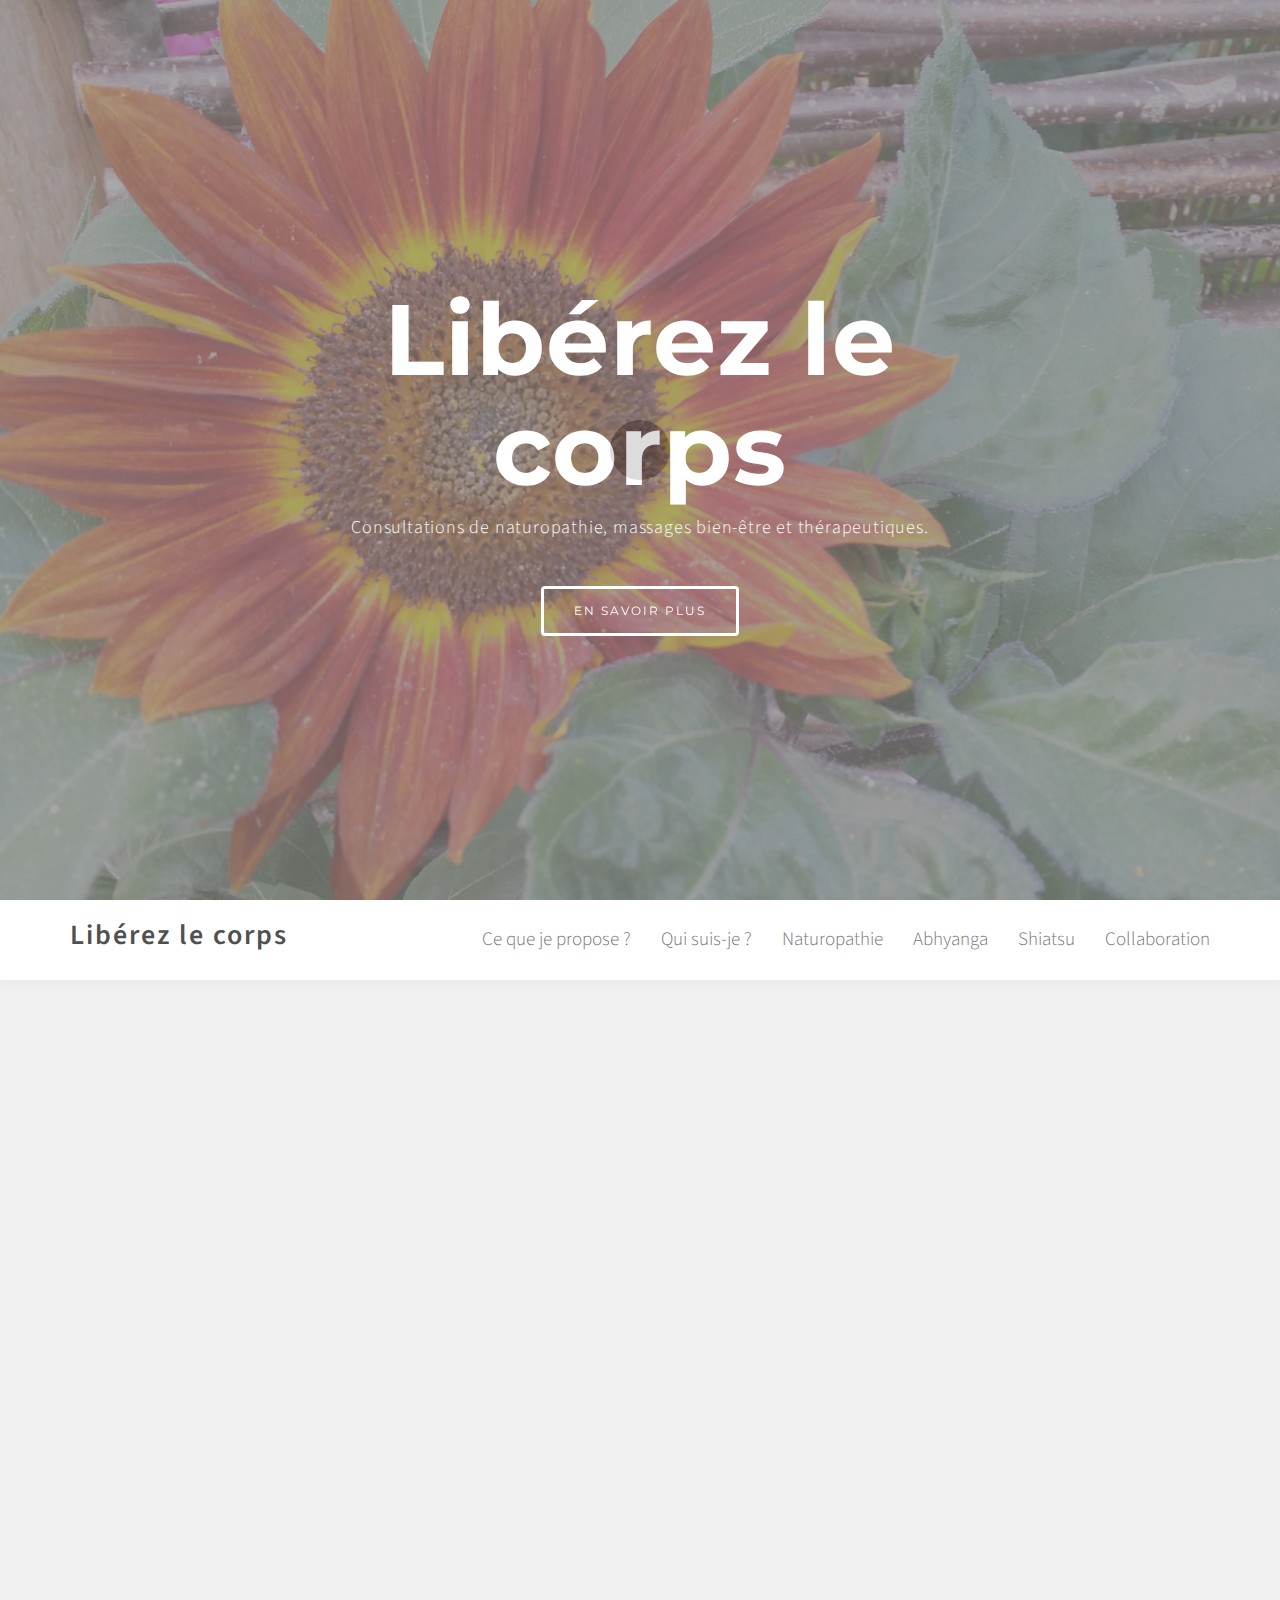
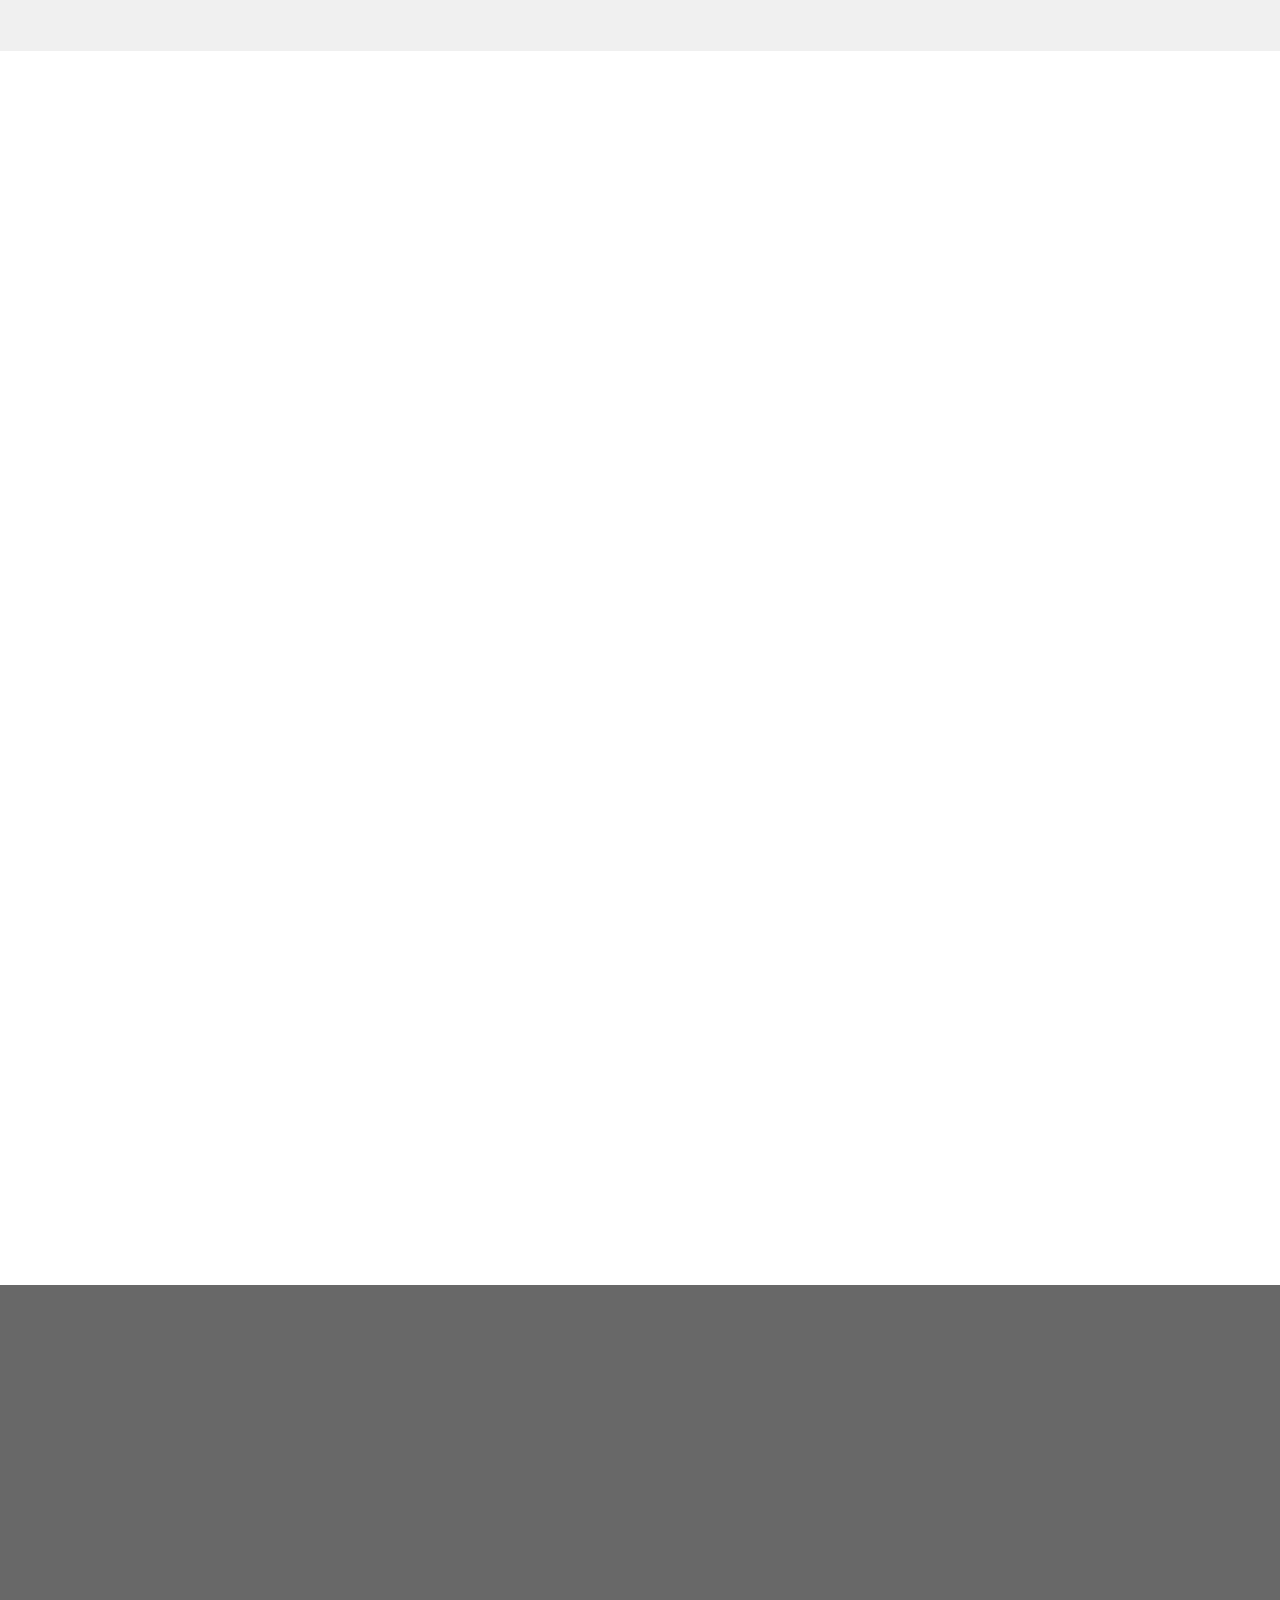
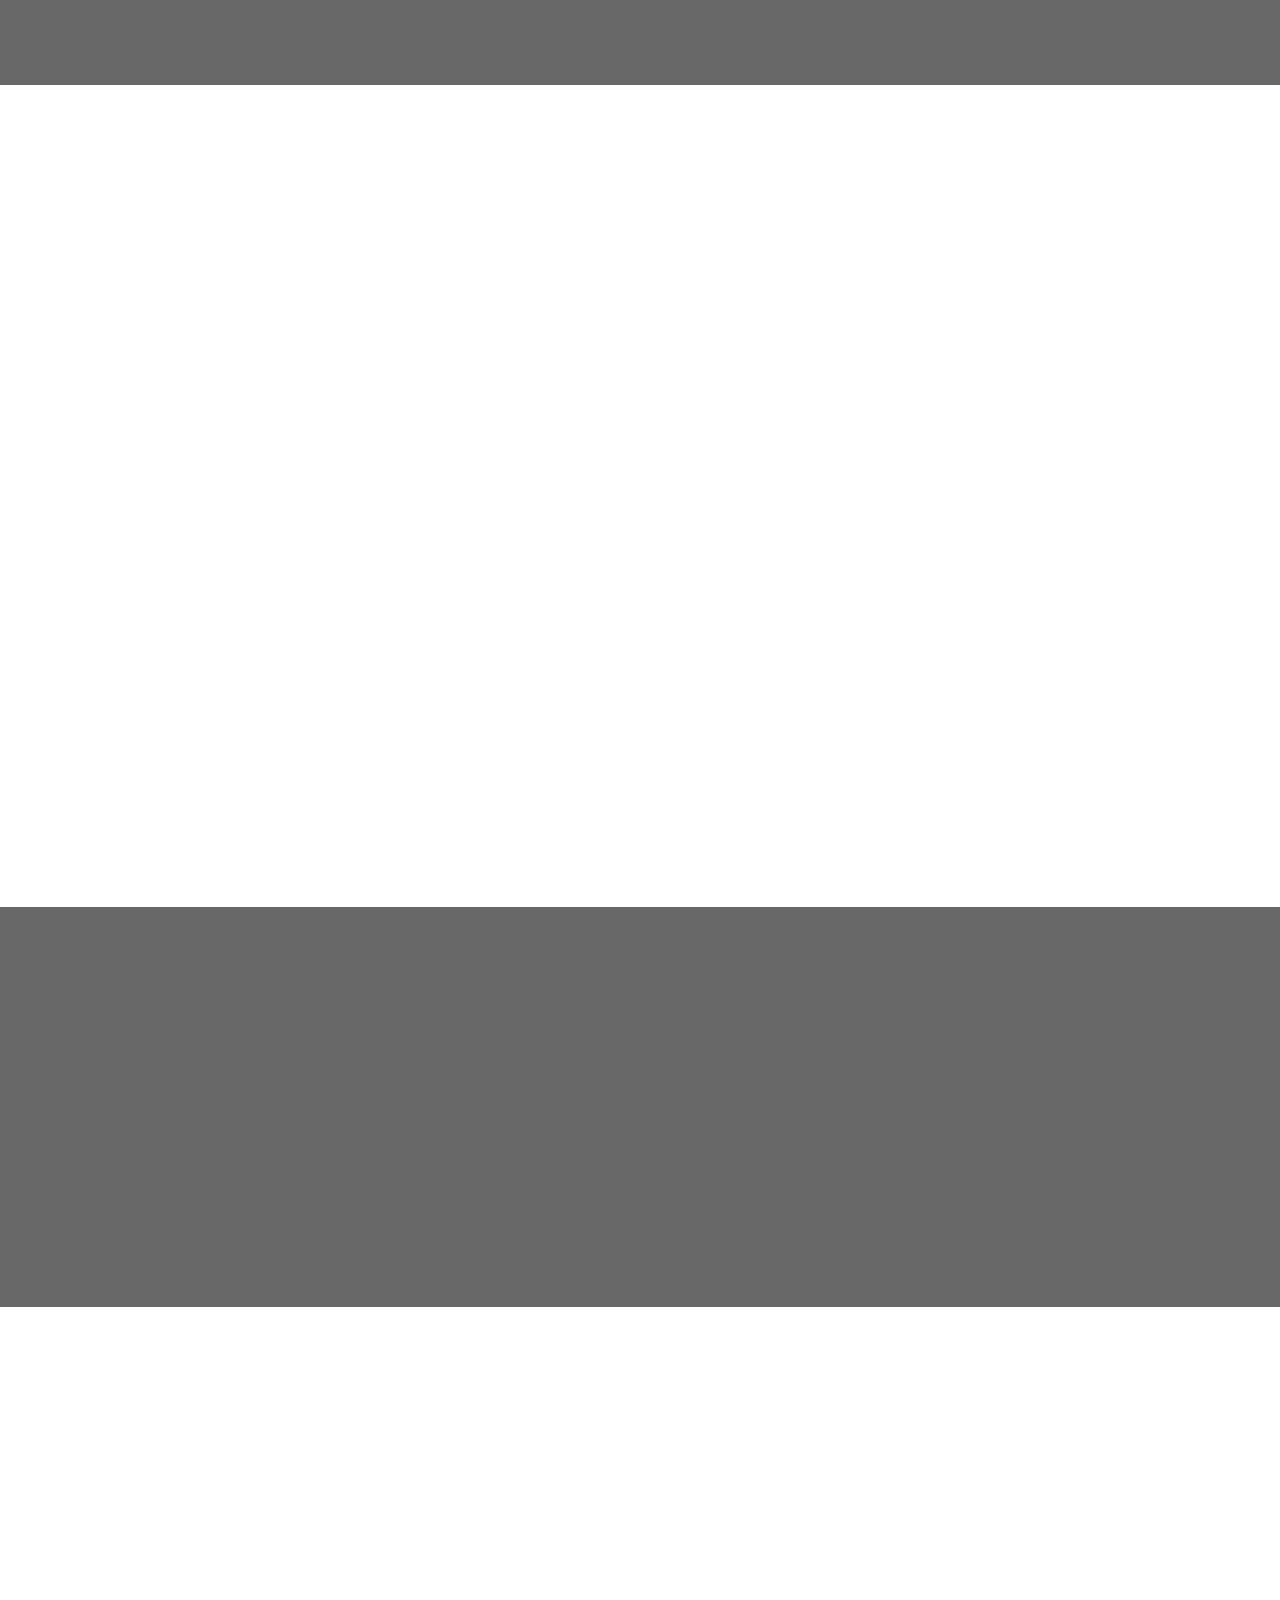
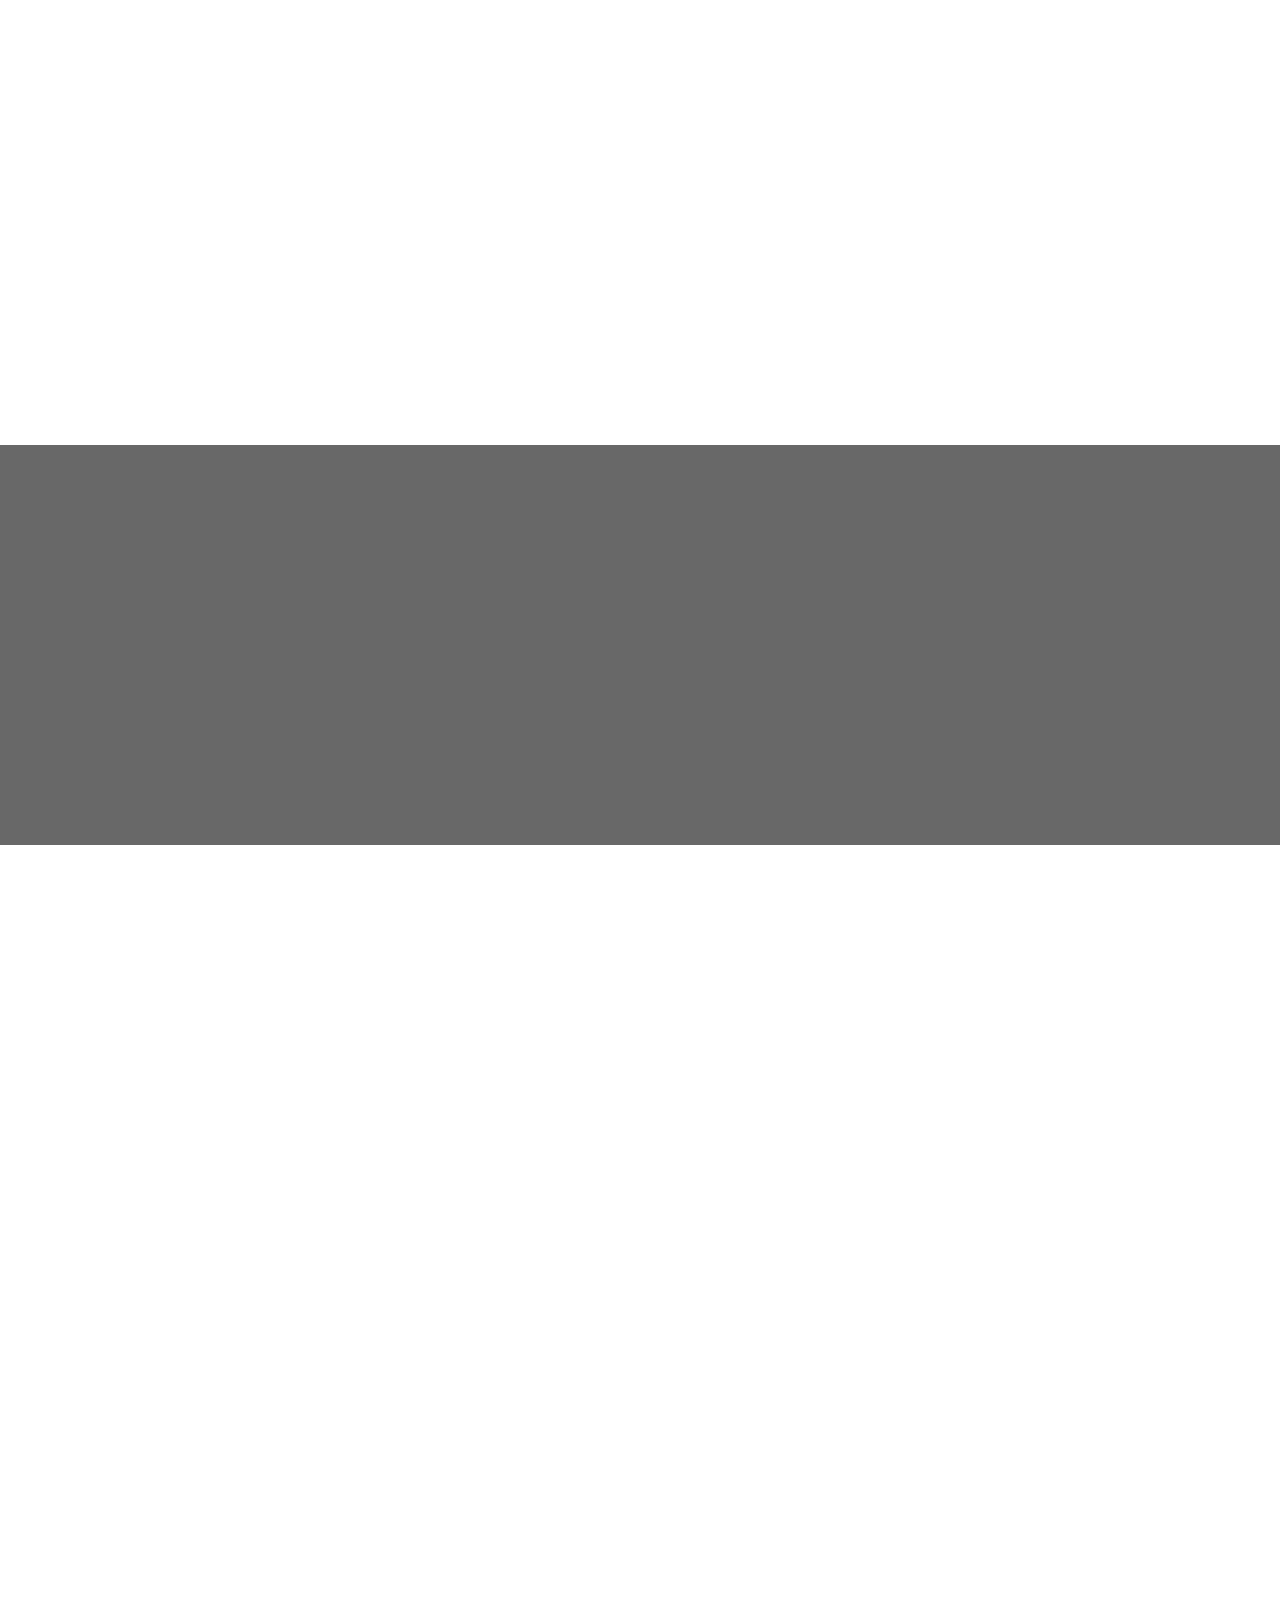
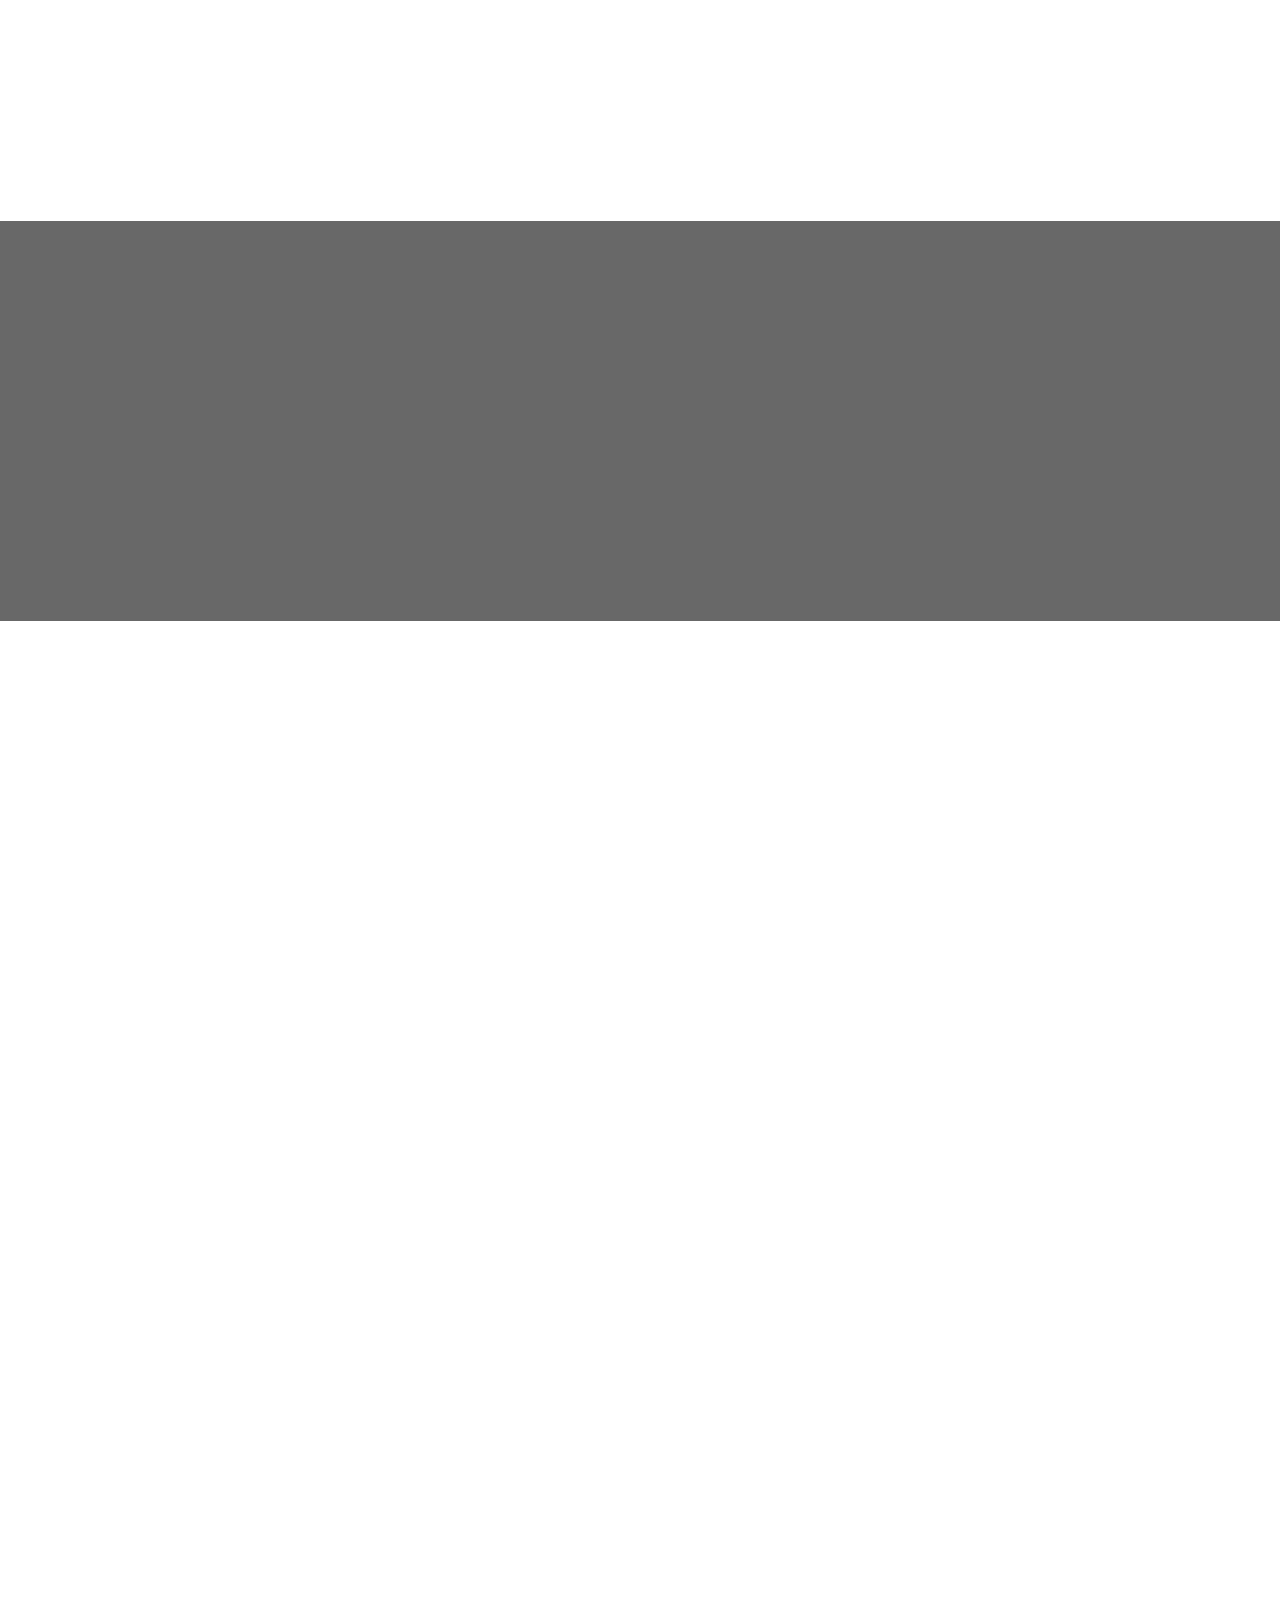
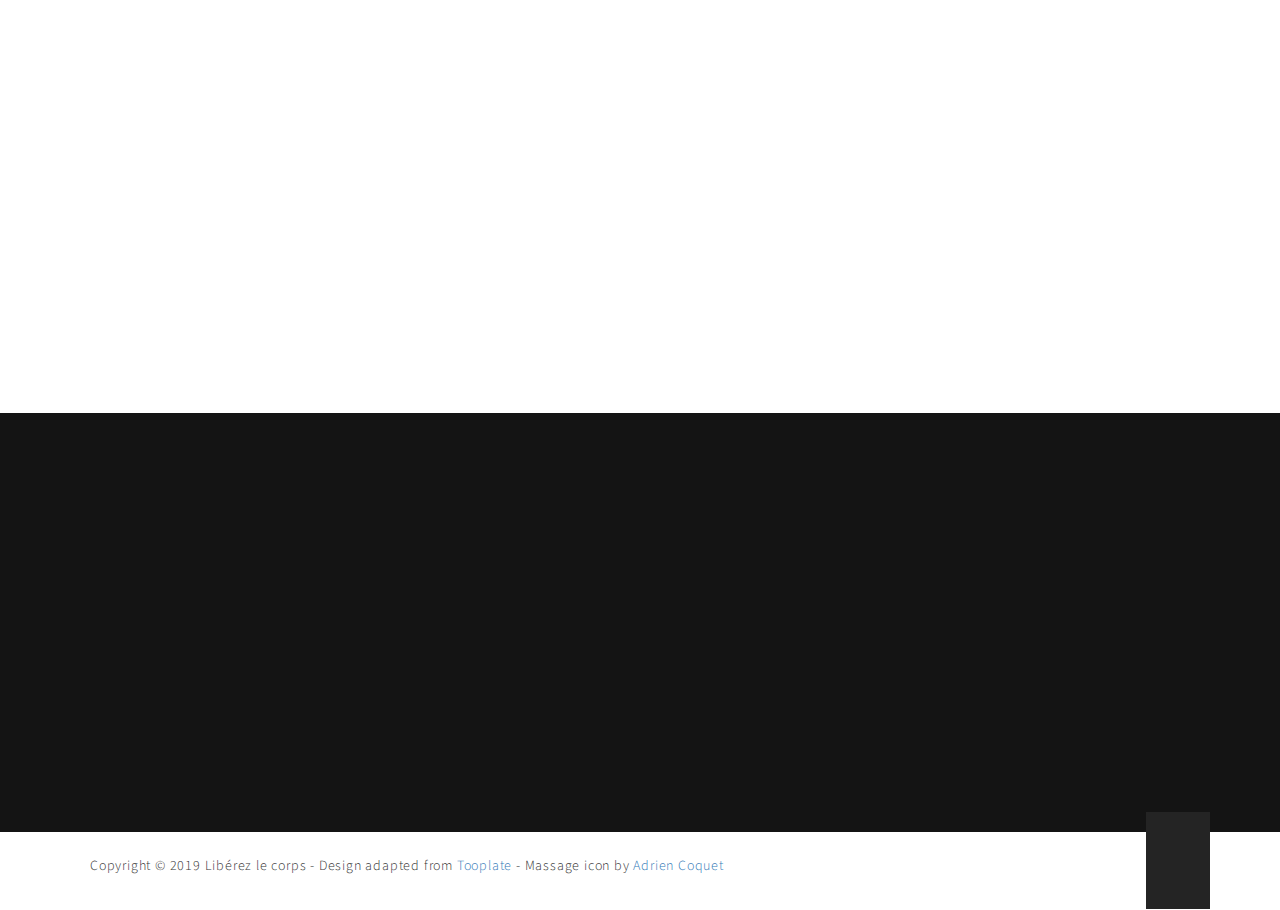
==== index-.html @ 7b56f6b0 "Change index with maintenance page as long as the site is not completely finished." ====
<!DOCTYPE html>
<html lang="en">
<head>

	<title>Libérez le corps</title>
  <meta charset="utf-8">
	<meta http-equiv="X-UA-Compatible" content="IE=Edge">
	<meta name="viewport" content="width=device-width, initial-scale=1">
	<meta name="keywords" content="">
  	<meta name="description" content="">

	<!-- stylesheets css -->
	<link rel="stylesheet" href="css/bootstrap.min.css">

  <link rel="stylesheet" href="css/magnific-popup.css">

	<link rel="stylesheet" href="css/animate.min.css">
	<link rel="stylesheet" href="https://use.fontawesome.com/releases/v5.7.1/css/all.css" integrity="sha384-fnmOCqbTlWIlj8LyTjo7mOUStjsKC4pOpQbqyi7RrhN7udi9RwhKkMHpvLbHG9Sr" crossorigin="anonymous">

  	<link rel="stylesheet" href="css/nivo-lightbox.css">
  	<link rel="stylesheet" href="css/nivo_themes/default/default.css">

  	<link rel="stylesheet" href="css/hover-min.css">
  	<link rel="stylesheet" href="css/flexslider.css">

	<link rel="stylesheet" href="css/style.css">

  	<link href='https://fonts.googleapis.com/css?family=Montserrat:400,700' rel='stylesheet' type='text/css'>
  	<link href='https://fonts.googleapis.com/css?family=Source+Sans+Pro:400,300,600' rel='stylesheet' type='text/css'>

</head>
<body id="top" data-spy="scroll" data-target=".navbar-collapse" data-offset="50">

<!-- Preloader section -->
<div class="preloader">
	<div class="sk-spinner sk-spinner-pulse"></div>
</div>


<!-- Home section -->
<section id="home" class="parallax-section">
  <div class="gradient-overlay"></div>
    <div class="container">
      <div class="row">

          <div class="col-md-offset-2 col-md-8 col-sm-12">
              <h1 class="wow fadeInUp" data-wow-delay="0.6s">Libérez le corps</h1>
              <p class="wow fadeInUp" data-wow-delay="1.0s">Consultations de naturopathie, massages bien-être et thérapeutiques.</p>
              <a href="#feature" class="wow fadeInUp btn btn-default hvr-bounce-to-top smoothScroll" data-wow-delay="1.3s">En savoir plus</a>
          </div>

      </div>
    </div>
</section>


<!-- Navigation section -->
<div class="navbar navbar-default navbar-static-top" role="navigation">
  <div class="container">

    <div class="navbar-header">
      <button class="navbar-toggle" data-toggle="collapse" data-target=".navbar-collapse">
        <span class="icon icon-bar"></span>
        <span class="icon icon-bar"></span>
        <span class="icon icon-bar"></span>
      </button>
      <a href="#" class="navbar-brand">Libérez le corps</a>
    </div>
    <div class="collapse navbar-collapse">
      <ul class="nav navbar-nav navbar-right">
<!--        <li><a href="#top" class="smoothScroll">Home</a></li>-->
        <li><a href="#feature" class="smoothScroll">Ce que je propose ?</a></li>
        <li><a href="#about" class="smoothScroll">Qui suis-je ?</a></li>
        <li><a href="#naturopathie" class="smoothScroll">Naturopathie</a></li>
        <li><a href="#abhyanga" class="smoothScroll">Abhyanga</a></li>
        <li><a href="#shiatsu" class="smoothScroll">Shiatsu</a></li>
        <li><a href="#partners" class="smoothScroll">Collaboration</a></li>
<!--        <li><a href="#gallery" class="smoothScroll">Gallery</a></li>-->
<!--        <li><a href="#contact" class="smoothScroll">Contact</a></li>-->
      </ul>
    </div>

  </div>
</div>


<!-- Feature section -->
<section id="feature" class="parallax-section">
  <div class="container">
    <div class="row">

      <div class="col-md-offset-2 col-md-8 col-sm-offset-1 col-sm-10">
          <div class="wow fadeInUp section-title" data-wow-delay="0.6s">
            <h2>Ce que je propose ?</h2>
<!--            <h4>Des consultat</h4>-->
          </div>
      </div>

      <div class="clearfix"></div>

      <div class="col-md-4 col-sm-6 wow fadeInUp" data-wow-delay="0.3s">
        <a href="#naturopathie">
          <div class="feature-thumb">
            <div class="feature-icon">
               <span><i class="fa fa-leaf"></i></span>
            </div>
            <h3>NATUROPATHIE</h3>
            <p>Je vous accompagne pour améliorer votre hygiène de vie et votre vitalité en réajustant votre alimentation.</p>
          </div>
        </a>
      </div>

      <div class="col-md-4 col-sm-6 wow fadeInUp" data-wow-delay="0.6s">
        <a href="#abhyanga">
          <div class="feature-thumb">
            <div class="feature-icon">
              <span><i class="fa fa-spa fa-3x"></i></span>
            </div>
            <h3>ABHYANGA</h3>
            <p>Massage à l'huile chaude et aux huiles essentielles. Stimulant ou relaxant. Travail sur les points vitaux. Drainage lymphatique.</p>
          </div>
        </a>
      </div>

      <div class="col-md-4 col-sm-6 wow fadeInUp" data-wow-delay="0.6s">
        <a href="#shiatsu">
          <div class="feature-thumb">
            <div class="feature-icon">
              <span><i class="shiatsu-icon"></i></span>
            </div>
            <h3>SHIATSU</h3>
            <p>Technique corporelle japonaise qui se pratique habillé et s'exerce par des pressions sur le corps le long des méridiens.</p>
          </div>
        </a>
      </div>

    </div>
  </div>
</section>


<!-- About section -->
<section id="about" class="parallax-section">
	<div class="container">
		<div class="row">

      <div class="col-md-offset-2 col-md-8 col-sm-offset-1 col-sm-10">
          <div class="wow fadeInUp section-title" data-wow-delay="0.3s">
            <h2>Qui suis-je ?</h2>
<!--            <h4></h4>-->
          </div>
      </div>

      <div class="clearfix"></div>

      <div class="wow fadeInUp col-md-3 col-sm-5" data-wow-delay="0.3s">
        <img src="images/Marie.png" class="img-responsive" alt="About">
        <h3>Nunc ullamcorper suscipit neque, ac malesuada purus molestie non.</h3>
      </div>

      <!--<div class="wow fadeInUp col-md-5 col-sm-7" data-wow-delay="0.5s">


        <div class="flexslider">
          <ul class="slides">

            <li>
              <img src="images/slide-img1.jpg" alt="Flexslider">
            </li>
            <li>
              <img src="images/slide-img2.jpg" alt="Flexslider">
            </li>
            <li>
              <img src="images/slide-img3.jpg" alt="Flexslider">
            </li>

          </ul>
        </div>

         <p>Lorem ipsum dolor sit amet, consectetuer adipiscing elit, sed diam nonummy nibh euismod tincidunt. Lorem ipsum dolor sit amet.</p>
      </div>-->
      <div class="wow fadeInUp col-md-9 col-sm-12" data-wow-delay="0.9s">
<!--        	<h2>Fine Dining</h2>-->
        <p><em>&laquo;Revenir à la source des choses dans la nature, c'est découvrir votre propre bonheur &raquo;</em><br /> <strong>Lao Tseu</strong></p>
        <p><em>&laquo;Le plus souvent votre âme est un champ de bataille où votre raison et votre jugement font la guerre à vos passions et à vos convoitises. &raquo;</em><br /> <strong>Khalil Gibran</strong></p>
        <p>J'ai toujours été intéressée par le corps humain, son fonctionnement, ses sensibilités, ses particularités, les alertes qu'il peut envoyer. C'est comme quelque chose de magique mis à disposition de chacun, mais que tout le monde n'écoute pas. C'est cette prise de conscience du corps et de ses messages qui est à développer petit à petit.</p>

         <p>Ces interconnexions infinies entre le corps, l'esprit, l'âme et la nature me passionnent.</p>

         <p>J'ai travaillé plus de dix années dans des fonctions qui m'ont permis d'apprendre énormément sur l'humain, ses richesses intérieures, les ressources dont il soupçonne tant de disposer.</p>

         <p>Lors d'un voyage en Asie, j'ai découvert l'existence de l'ayurvéda et le massage ayurvédique qui a été mon premier massage en tant que receveuse.
         La sensation de bien-être ressentie après ce moment a été pour moi comme une révélation.
         De retour en Belgique, je me suis renseignée sur cette discipline et ai pu me former à divers types de massages ayurvédiques.</p>

         <p>C'est après avoir eu mon premier enfant, que je me suis intéressée de plus près aux pouvoirs du corps et à cette connexion corps-esprit. Je me suis formée à la naturopathie et me suis orientée peu à peu vers les domaines de la santé naturelle et du bien-être.</p>

         <p>Plus récemment, je découvre le shiatsu et son approche orientale. <br />
         Répondant à la fois aux maux physiques et psychiques en les liant, en voyant l'être humain en connexion avec la nature et son environnement, il vise à rendre à la personne un équilibre de vie, une harmonie. <br />
         Il peut être donné sous forme de traitements en fonction des troubles présentés par la personne.<br />
         Je suis actuellement en formation de shiatsu qui s'étend sur 3 ans.</p>

         <p>Je développe également un travail de collaboration avec deux psychologues d'approches différentes pour permettre une meilleure prise en charge holistique de la personne. Nous nous spécialisons dans les troubles liés à des traumatismes, du stress chronique, de la violence, que ce soit d'origine professionnelle ou familiale. Nous pouvons bien-sûr recevoir et répondre à toute autre demande.
         </p>
      </div>

		</div>
	</div>
</section>


<!-- Video section -->
<section id="video" class="parallax-section">
  <div class="overlay"></div>
    <div class="container">
      <div class="row">

<!--
          <div class="col-md-offset-2 col-md-8 col-sm-12">
              <a class="popup-youtube" href="https://www.youtube.com/watch?v=CRhCMl7ZI84"><i class="fa fa-play"></i></a>
              <h2 class="wow fadeInUp" data-wow-delay="0.5s">Watch the video</h2>
              <p class="wow fadeInUp" data-wow-delay="0.8s">Lorem ipsum dolor sit amet, consectetuer adipiscing elit, sed diam nonummy nibh euismod tincidunt ut laoreet. Dolore magna aliquam erat volutpat.</p>
          </div>
-->

      </div>
    </div>
</section>

<!-- Menu section -->

<section id="naturopathie" class="parallax-section">
  <div class="container">
    <div class="row">

      <div class="col-md-offset-2 col-md-8 col-sm-offset-1 col-sm-10">
         <div class="wow fadeInUp section-title" data-wow-delay="0.3s">
            <h2>Naturopathie</h2>
<!--            <h4>Conseillé en cas de </h4>-->
        </div>
      </div>

      <div class="col-md-12 col-sm-12">
        <div class="media wow fadeInUp" data-wow-delay="0.6s">
          <div class="media-body">
            <p><em>&laquo; Si nous suivons nos instincts, nos souhaits, nos pensées, nos désirs, nous ne devrions jamais connaître que la joie et la santé. &raquo;</em><br /> <strong>Dr Edward Bach</strong></p>
            <p>Selon le Larousse Médical (2007), &laquo; la Naturopathie est un ensemble de pratiques visant à aider l’organisme à guérir de lui-même, par des moyens exclusivement naturels. Elle repose sur une théorie selon laquelle la force vitale de l’organisme permet à celui-ci de défendre et de guérir spontanément. Elle consiste donc à renforcer les réactions de défense de l’organisme par diverses mesures d’hygiène (diététique, jeûne, musculation, relaxation, massages, thermalisme, thalassothérapie, etc.) aidées par les seuls agents naturels (plantes, eaux, soleil, air pur, etc.), un traitement médical ne devant intervenir qu’en cas d’urgence. &raquo;</p>
            <p>Ma définition de la naturopathie est d'être une approche visant à accompagner et soutenir la personne dans sa démarche de mieux-être physique et mentale, par des moyens naturels tels que la phytothérapie, le rééquilibrage alimentaire, la relaxation, les massages, le sport, la conscientisation des influences environnementales néfastes pour la santé, &hellip;</p>
            <p>Le naturopathe est avant tout un conseiller qui travaille de manière préventive en amont de la maladie.<br />Il peut tout à fait proposer des solutions qui viennent compléter un traitement médical mis en place.<br />Les moyens naturels qu'il mettra en œuvre permettront d'augmenter la vitalité, de renforcer l'immunité et l'élimination des toxines et de maintenir un équilibre vital.</p>
            <p><strong>Tarif pour une consultation d'environ une heure : </strong>50 &euro;</p>
          </div>
        </div>
      </div>

    </div>
  </div>
</section>



<!-- Video section -->
<section id="video" class="parallax-section">
  <div class="overlay"></div>
    <div class="container">
      <div class="row">

<!--
          <div class="col-md-offset-2 col-md-8 col-sm-12">
              <a class="popup-youtube" href="https://www.youtube.com/watch?v=CRhCMl7ZI84"><i class="fa fa-play"></i></a>
              <h2 class="wow fadeInUp" data-wow-delay="0.5s">Watch the video</h2>
              <p class="wow fadeInUp" data-wow-delay="0.8s">Lorem ipsum dolor sit amet, consectetuer adipiscing elit, sed diam nonummy nibh euismod tincidunt ut laoreet. Dolore magna aliquam erat volutpat.</p>
          </div>
-->

      </div>
    </div>
</section>



<!-- Menu section -->

<section id="abhyanga" class="parallax-section">
  <div class="container">
    <div class="row">

      <div class="col-md-offset-2 col-md-8 col-sm-offset-1 col-sm-10">
         <div class="wow fadeInUp section-title" data-wow-delay="0.3s">
            <h2>Abhyanga</h2>
<!--            <h4>Conseillé en cas de </h4>-->
        </div>
      </div>

      <div class="col-md-12 col-sm-12">
        <div class="media wow fadeInUp" data-wow-delay="0.6s">
          <div class="media-body">
            <p>L'abhyanga est un massage traditionnel indien de l'ensemble du corps, à l'huile chaude.<br />Il se pratique sur table, détend en profondeur et est englobant. <br />Il stimule le prana, énergie vitale du corps. Il calme le système nerveux, améliore la circulation énergétique, lymphatique et sanguine, facilite la digestion et l'élimination des toxines.<br />Il agit aussi sur la peau en la nourrissant et en la rendant plus souple.</p>
            <p>Il est possible de stimuler les points énergétiques, appelés &laquo; points marmas &raquo;, le massage est alors appelé marmabhyanga et se rapproche des techniques chinoises d'acupression.</p>
            <p>Je peux me déplacer à domicile.</p>
            <h3>Tarifs:</h3>
            <p>1h à 1h30: 50 euros.</p>
            <p>A domicile : 60 euros.</p>
          </div>
        </div>
      </div>
    </div>
  </div>
</section>



<!-- Video section -->
<section id="video" class="parallax-section">
  <div class="overlay"></div>
    <div class="container">
      <div class="row">

<!--
          <div class="col-md-offset-2 col-md-8 col-sm-12">
              <a class="popup-youtube" href="https://www.youtube.com/watch?v=CRhCMl7ZI84"><i class="fa fa-play"></i></a>
              <h2 class="wow fadeInUp" data-wow-delay="0.5s">Watch the video</h2>
              <p class="wow fadeInUp" data-wow-delay="0.8s">Lorem ipsum dolor sit amet, consectetuer adipiscing elit, sed diam nonummy nibh euismod tincidunt ut laoreet. Dolore magna aliquam erat volutpat.</p>
          </div>
-->

      </div>
    </div>
</section>



<!-- Menu section -->

<section id="shiatsu" class="parallax-section">
  <div class="container">
    <div class="row">

      <div class="col-md-offset-2 col-md-8 col-sm-offset-1 col-sm-10">
         <div class="wow fadeInUp section-title" data-wow-delay="0.3s">
            <h2>Shiatsu</h2>
<!--            <h4>Conseillé en cas de </h4>-->
        </div>
      </div>

    <div class="col-md-8 col-sm-12">
        <div class="media wow fadeInUp" data-wow-delay="0.6s">
          <div class="media-body">
            <p><em>&laquo; Votre corps est une harpe pour votre âme. A vous d'en tirer une douce musique ou des sons confus &raquo;</em><br /> <strong>Khalil Gibran</strong></p>
            <p>Le shiatsu est une technique corporelle traditionnelle japonaise signifiant &laquo; pression du doigt &raquo;.<br />Il se pratique sur futon au sol mais peut également se pratiquer sur table si besoin.<br />Il a été peu à peu enrichi par des techniques diverses, ce qui le rend très complet et ajoute aux pressions, des étirements, des pétrissages et mobilisations.</p>
            <p>Véritable technique énergétique agissant sur les méridiens et visant à rétablir l'énergie du corps, il est considéré comme thérapeutique.</p>
            <p>Il agit de manière spectaculaire sur le système nerveux, comme d'ailleurs, beaucoup de disciplines orientales.</p>
            <p>Etant encore en formation, les séances sont, pour le moment, orientées bien-être et ne peuvent pas encore être considérées comme thérapeutiques.</p>
            <p>Je peux me déplacer à domicile ou en entrerpise.</p>
            <p>Il est également possible de recevoir un massage assis d'environ 15 minutes.</p>
            <h3>Tarifs</h3>
            <ul>
              <li>1h30 à 2h : 50 euros.</li>
              <li>A domicile : 60 euros.</li>
            </ul>
          </div>
        </div>

<!--
        <div class="media wow fadeInUp" data-wow-delay="0.9s">
          <div class="media-body">
            <h3 class="media-heading">Douleurs</h3>
            <p>Lorem ipsum dolor sit amet, consectetur adipiscing elitquisque tempus ac eget diam et.</p>
          </div>
        </div>

        <div class="media wow fadeInUp" data-wow-delay="1.2s">
          <div class="media-body">
            <h3 class="media-heading">Insomnies</h3>
          </div>
        </div>
        <div class="media wow fadeInUp" data-wow-delay="1s">
          <div class="media-body">
            <h3 class="media-heading">Dépression</h3>
          </div>
        </div>
        <div class="media wow fadeInUp" data-wow-delay="1.3s">
          <div class="media-body">
            <h3 class="media-heading">Stress et troubles liés au stress</h3>
          </div>
        </div>
-->
      </div>

      <div class="col-md-4 col-sm-12">
        <div class="media wow fadeInUp" data-wow-delay="1.6s">
          <div class="media-body">
            <h3 class="media-heading">Tarifs:</h3>
            <ul>
              <li>1h30 à 2h : 50 euros.</li>
              <li>A domicile : 60 euros.</li>
            </ul>
            <h3 class="media-heading">Maux traités:</h3>
            <ul>
              <li>maux de dos</li>
              <li>douleurs</li>
              <li>insomnies</li>
              <li>dépression</li>
              <li>stress et troubles liés au stress</li>
              <li>burnout</li>
              <li>baisse de vitalité</li>
              <li>événements traumatiques</li>
              <li>...</li>
            </ul>
          </div>
        </div>
      </div>

    </div>
  </div>
</section>



<!-- Video section -->
<section id="video" class="parallax-section">
  <div class="overlay"></div>
    <div class="container">
      <div class="row">

<!--
          <div class="col-md-offset-2 col-md-8 col-sm-12">
              <a class="popup-youtube" href="https://www.youtube.com/watch?v=CRhCMl7ZI84"><i class="fa fa-play"></i></a>
              <h2 class="wow fadeInUp" data-wow-delay="0.5s">Watch the video</h2>
              <p class="wow fadeInUp" data-wow-delay="0.8s">Lorem ipsum dolor sit amet, consectetuer adipiscing elit, sed diam nonummy nibh euismod tincidunt ut laoreet. Dolore magna aliquam erat volutpat.</p>
          </div>
-->

      </div>
    </div>
</section>

<!-- Team section -->
<section id="partners" class="parallax-section">
  <div class="container">
    <div class="row">

      <div class="col-md-offset-2 col-md-8 col-sm-offset-1 col-sm-10">
         <div class="wow fadeInUp section-title" data-wow-delay="0.3s">
            <h2>Travail en collaboration</h2>
<!--            <h4>Conseillé en cas de </h4>-->
        </div>
      </div>

      <div class="col-md-12 col-sm-12">
        <div class="media wow fadeInUp" data-wow-delay="0.6s">
          <div class="media-body">
            <p><em>&laquo; Comme ce sont les émotions qui jettent un pont entre l'esprit et le corps, le travail sur les émotions – s'il est accompli scrupuleusement et avec une assistance – peut nous aider aussi à établir une meilleure harmonie intérieure &raquo;</em><br /> <strong>Alice Miller</strong>, &laquo; L'avenir du drame de l'enfant doué&raquo;</p>
            <p><em>&laquo; Je crois que le sang et la chair ont plus de sagesse que l'intelligence. L'inconscient corporel est le lieu où la vie bouillonne. C'est là que nous nous sentons vivant et en intime connexion avec les profondeurs de nos âmes et l'affleurement indéfinissable du cosmos &raquo;</em><br /> <strong>D. H. Lawrence&raquo;</strong></p>
            <p>Dans le cadre d'une prise en charge globale de la personne, recouvrant le corps, l'âme et l'esprit, nous avons développé, avec deux psychologues, une prise en charge répondant à des problèmes spécifiques de trauma, de stress chronique ou de violence. L'origine de ces problèmes peut être très variée, allant de la sphère professionnelle à la sphère familiale.</p>
            <p>Il est possible d'accéder à des émotions enfouies à travers un travail psychothérapeutique mais également à travers un travail corporel. L'idéal étant de combiner les deux.</p>
            <p>Le toucher est le sens premier auquel nous sommes confrontés in utero, dans la matrice maternelle. En contact avec ce premier sens, la personne peut accéder à des émotions assez fortes et soudaines.</p>
            <p>D'un point de vue énergétique, c'est l'énergie bloquée qui est enfin libérée. Ces émotions sont parfois reliées à des événements difficiles que nous avons préféré taire.</p>
            <p>La prise en charge holistique permet alors de travailler les émotions ressenties pendant ou après le massage en séance psy. Ou, à l'inverse, ce qui se travaille en séance psy peut s'avérer plus perceptible grâce au travail corporel.</p>
            <p>Grâce à cet état de détente et cette pluridisciplinarité de prise en charge, nous pouvons plus facilement accéder à notre vie intérieure, à des émotions qui vont nous servir de guide dans notre chemin de vie.</p>
            <p>Nous pouvons bien-sûr recevoir et répondre à toute autre demande.</p>
          </div>
        </div>
      </div>

<!--      <div class="clearfix"></div>-->

      <div class="wow fadeInUp col-md-6 col-sm-6" data-wow-delay="0.3s">
        <h2>En entreprise ?</h2>
        <p>Je propose des séances de shiatsu en entreprise.</p>
        <p>Il est possible de recevoir un shiatsu assis (sur futon au sol) d'une durée d'environ 15 minutes.</p>
        <p>Il est aussi possible de recevoir un shiatsu du dos, couché sur futon, d'une durée d'environ 30 minutes.</p>
        <p>C'est une manière de s'offrir un temps de détente et un temps pour soi sur le temps de midi ou après ses heures de travail au sein même de l'entreprise, donc sans déplacement à prévoir.</p>
      </div>

      <div class="wow fadeInUp col-md-6 col-sm-6" data-wow-delay="0.6s">
        <h2>En maison de repos ?</h2>
        <p>J'ai réalisé que les personnes âgées, et davantage en maison de repos, n'ont plus, du fait d'une autonomie disparue, accès au bien-être par le toucher.</p>
        <p>Pourtant, nous avons besoin à tout âge de rester en contact avec ce premier sens et le bien-être qui en découle.</p>
        <p>Outre l'effet de plaisir et de bien-être, le massage améliore la circulation sanguine, la digestion, l'hydratation de la peau qui ralentissent avec l'âge.</p>
        <p>C'est également un moment d'échange où la personne se sent écoutée, prise en compte avec ses besoins et sans contrainte de temps.</p>
        <!--<p>Nous travaillons en binôme avec ma collaboratrice Aude. Nous venons sur place, à domicile ou en maison de repos.</p>-->
      </div>
    </div>
  </div>
</section>

<!-- Gallery section -->
<!--
<section id="gallery" class="parallax-section">
  <div class="container">
    <div class="row">

      <div class="col-md-12">

       <div class="col-md-offset-2 col-md-8 col-sm-offset-1 col-sm-10">
         <div class="wow fadeInUp section-title" data-wow-delay="0.3s">
            <h2>Food Gallery</h2>
            <h4>we have special foods</h4>
        </div>
      </div>

          <div class="iso-section wow fadeInUp" data-wow-delay="0.6s">
            		<ul class="filter-wrapper clearfix">
                        <li><a href="#" data-filter="*" class="selected opc-main-bg">All</a></li>
                        <li><a href="#" class="opc-main-bg" data-filter=".breakfast">Breakfast</a></li>
                        <li><a href="#" class="opc-main-bg" data-filter=".pizza">Pizza</a></li>
                        <li><a href="#" class="opc-main-bg" data-filter=".lunch">Lunch</a></li>
                        <li><a href="#" class="opc-main-bg" data-filter=".dinner">Dinner</a></li>
                    </ul>

                    <div class="iso-box-section wow fadeInUp" data-wow-delay="0.9s">
                      <div class="iso-box-wrapper col4-iso-box">

                        <div class="iso-box breakfast pizza lunch col-md-4 col-sm-6">
                          <div class="gallery-thumb">
                            <a href="images/gallery-img1.jpg" data-lightbox-gallery="food-gallery">
                              <img src="images/gallery-img1.jpg" class="fluid-img" alt="Gallery">
                                <div class="gallery-overlay">
                                  <div class="gallery-item">
                                    <i class="fa fa-search"></i>
                                  </div>
                                </div>
                            </a>
                          </div>
                          <h3>Lorem One</h3>
                        </div>

                        <div class="iso-box breakfast lunch dinner col-md-4 col-sm-6">
                          <div class="gallery-thumb">
                            <a href="images/gallery-img2.jpg" data-lightbox-gallery="food-gallery">
                              <img src="images/gallery-img2.jpg" class="fluid-img" alt="Gallery">
                                <div class="gallery-overlay">
                                  <div class="gallery-item">
                                    <i class="fa fa-search"></i>
                                  </div>
                                </div>
                            </a>
                          </div>
                          <h3>Lorem ipsum two</h3>
                        </div>

                        <div class="iso-box dinner col-md-4 col-sm-6">
                          <div class="gallery-thumb">
                            <a href="images/gallery-img3.jpg" data-lightbox-gallery="food-gallery">
                              <img src="images/gallery-img3.jpg" class="fluid-img" alt="Gallery">
                                <div class="gallery-overlay">
                                  <div class="gallery-item">
                                    <i class="fa fa-search"></i>
                                  </div>
                                </div>
                            </a>
                          </div>
                          <h3>Third Lorem ipsum</h3>
                        </div>

                        <div class="iso-box breakfast col-md-4 col-sm-6">
                          <div class="gallery-thumb">
                            <a href="images/gallery-img4.jpg" data-lightbox-gallery="food-gallery">
                              <img src="images/gallery-img4.jpg" class="fluid-img" alt="Gallery">
                                <div class="gallery-overlay">
                                  <div class="gallery-item">
                                    <i class="fa fa-search"></i>
                                  </div>
                                </div>
                            </a>
                          </div>
                          <h3>Lorem ipsum fourth</h3>
                        </div>

                        <div class="iso-box lunch col-md-4 col-sm-6">
                          <div class="gallery-thumb">
                            <a href="images/gallery-img5.jpg" data-lightbox-gallery="food-gallery">
                              <img src="images/gallery-img5.jpg" class="fluid-img" alt="Gallery">
                                <div class="gallery-overlay">
                                  <div class="gallery-item">
                                    <i class="fa fa-search"></i>
                                  </div>
                                </div>
                            </a>
                          </div>
                          <h3>Fifth Lorem ipsum</h3>
                        </div>

                        <div class="iso-box pizza lunch col-md-4 col-sm-6">
                          <div class="gallery-thumb">
                            <a href="images/gallery-img6.jpg" data-lightbox-gallery="food-gallery">
                              <img src="images/gallery-img6.jpg" class="fluid-img" alt="Gallery">
                                <div class="gallery-overlay">
                                  <div class="gallery-item">
                                    <i class="fa fa-search"></i>
                                  </div>
                                </div>
                            </a>
                          </div>
                          <h3>Sixth Lorem ipsum</h3>
                        </div>

                       </div>
                    </div>

          </div>

      </div>

    </div>
  </div>
</section>
-->

<!-- Contact section -->
<!--
<section id="contact" class="parallax-section">
  <div class="overlay"></div>
	<div class="container">
		<div class="row">

			<div class="col-md-offset-2 col-md-8 col-sm-offset-1 col-sm-10">
            <div class="wow fadeInUp section-title" data-wow-delay="0.3s">
                <h2>Say hello</h2>
                <h4>we are always ready to serve you!</h4>
            </div>
				<div class="contact-form wow fadeInUp" data-wow-delay="0.7s">
					<form id="contact-form" method="post" action="#">
						<input name="name" type="text" class="form-control" placeholder="Your Name" required>
						<input name="email" type="email" class="form-control" placeholder="Your Email" required>
						<textarea name="message" class="form-control" placeholder="Message" rows="5" required></textarea>
						<input type="submit" class="form-control submit" value="SEND MESSAGE">
					</form>
				</div>
			</div>

		</div>
	</div>
</section>
-->

<!-- Footer section -->
<footer>
	<div class="container">
		<div class="row">

              <div class="wow fadeInUp col-md-4 col-sm-4" data-wow-delay="0.6s">
                <h3>About the house</h3>
                <p>Lorem ipsum dolor sit amet, consectetuer adipiscing elit, sed diam nonummy nibh euismod
                	tincidunt ut laoreet. Dolore magna aliquam erat volutpat ipsum.</p>
              </div>

              <div class="wow fadeInUp col-md-4 col-sm-4" data-wow-delay="0.9s">
                <h3>Contact Detail</h3>
                <p>123 Delicious Street, San Francisco, CA 10110</p>
                <p>010-020-0780</p>
                <p>hello@company.com</p>
              </div>

              <div class="wow fadeInUp col-md-4 col-sm-4" data-wow-delay="1.2s">
                <h3>Opening Hours</h3>
                <strong>Monday - Firday</strong>
                <p>11:00 AM - 10:00 PM</p>
                <strong>Saturday - Sunday</strong>
                <p>10:00 AM - 09:00 PM</p>
              </div>

		</div>
	</div>
</footer>

<!-- Copyright section -->
<section id="copyright">
  <div class="container">
    <div class="row">

      <div class="col-md-8 col-sm-8 col-xs-8">
        <p>Copyright © 2019 Libérez le corps - Design adapted from <a class="designed-by" href="https://www.tooplate.com/view/2083-steak-house" target="_blank">Tooplate</a> <a href="https://creativecommons.org/licenses/by/4.0/" target="_blank"><i class="fab fa-creative-commons"></i></a> - Massage icon by <a href="https://thenounproject.com/coquet_adrien/" target="_blank">Adrien Coquet</a> <a href="https://creativecommons.org/licenses/by/4.0/" target="_blank"><i class="fab fa-creative-commons"></i></a></p>
      </div>

      <div class="col-md-4 col-sm-4 text-right">
        <a href="#home" class="fa fa-angle-up smoothScroll gototop"></a>
      </div>

    </div>
  </div>
</section>

<!-- javscript js -->
<script src="js/jquery.js"></script>
<script src="js/bootstrap.min.js"></script>

<script src="js/jquery.magnific-popup.min.js"></script>

<script src="js/jquery.sticky.js"></script>
<script src="js/jquery.backstretch.min.js"></script>

<script src="js/isotope.js"></script>
<script src="js/imagesloaded.min.js"></script>
<script src="js/nivo-lightbox.min.js"></script>

<script src="js/jquery.flexslider-min.js"></script>

<script src="js/jquery.parallax.js"></script>
<script src="js/smoothscroll.js"></script>
<script src="js/wow.min.js"></script>

<script src="js/custom.js"></script>

</body>
</html>
---- css/nivo_themes/default/default.css ----
/*
 * Nivo Lightbox Default Theme v1.0
 * http://dev7studios.com/nivo-lightbox
 *
 * Copyright 2013, Dev7studios
 * Free to use and abuse under the MIT license.
 * http://www.opensource.org/licenses/mit-license.php
 */
 
.nivo-lightbox-theme-default.nivo-lightbox-overlay { 
	background: #666;
	background: rgba(0,0,0,0.6); 
}
.nivo-lightbox-theme-default .nivo-lightbox-content.nivo-lightbox-loading { background: url(loading.gif) no-repeat 50% 50%; }

.nivo-lightbox-theme-default .nivo-lightbox-nav {
	top: 10%;
	width: 8%;
	height: 80%;
	text-indent: -9999px;
	background-repeat: no-repeat;
	background-position: 50% 50%;
	opacity: 0.5;
}
.nivo-lightbox-theme-default .nivo-lightbox-nav:hover { 
	opacity: 1; 
	background-color: rgba(0,0,0,0.5);
}
.nivo-lightbox-theme-default .nivo-lightbox-prev { 
	background-image: url(prev.png); 
	border-radius: 0 3px 3px 0;
}
.nivo-lightbox-theme-default .nivo-lightbox-next { 
	background-image: url(next.png); 
	border-radius: 3px 0 0 3px;
}

.nivo-lightbox-theme-default .nivo-lightbox-close {
	display: block;
	background: url(close.png) no-repeat;
	width: 48px;
	height: 48px;
	text-indent: -9999px;
	padding: 5px;
	opacity: 0.5;
}
.nivo-lightbox-theme-default .nivo-lightbox-close:hover { opacity: 1; }

.nivo-lightbox-theme-default .nivo-lightbox-title-wrap { bottom: -7%; }
.nivo-lightbox-theme-default .nivo-lightbox-title {
	font: 14px/20px 'Helvetica Neue', Helvetica, Arial, sans-serif;
	font-style: normal;
	font-weight: normal;
	background: #000;
	color: #fff;
	padding: 7px 15px;
	border-radius: 30px;
}

.nivo-lightbox-theme-default .nivo-lightbox-image img {
	background: #fff;
	-webkit-box-shadow: 0px 1px 1px rgba(0,0,0,0.4);
	        box-shadow: 0px 1px 1px rgba(0,0,0,0.4);
}
.nivo-lightbox-theme-default .nivo-lightbox-ajax,
.nivo-lightbox-theme-default .nivo-lightbox-inline {
	background: #fff;
	padding: 40px;
	-webkit-box-shadow: 0px 1px 1px rgba(0,0,0,0.4);
	        box-shadow: 0px 1px 1px rgba(0,0,0,0.4);
}

@media (-webkit-min-device-pixel-ratio: 1.3),
       (-o-min-device-pixel-ratio: 2.6/2),
       (min--moz-device-pixel-ratio: 1.3),
       (min-device-pixel-ratio: 1.3),
       (min-resolution: 1.3dppx) {

	.nivo-lightbox-theme-default .nivo-lightbox-content.nivo-lightbox-loading { 
		background-image: url(loading@2x.gif); 
		-webkit-background-size: 32px 32px; 
		        background-size: 32px 32px;
	}
	.nivo-lightbox-theme-default .nivo-lightbox-prev { 
		background-image: url(prev@2x.png); 
		-webkit-background-size: 48px 48px; 
		        background-size: 48px 48px;
	}
	.nivo-lightbox-theme-default .nivo-lightbox-next { 
		background-image: url(next@2x.png); 
		-webkit-background-size: 48px 48px; 
		        background-size: 48px 48px;
	}
	.nivo-lightbox-theme-default .nivo-lightbox-close { 
		background-image: url(close@2x.png); 
		-webkit-background-size: 16px 16px; 
		        background-size: 16px 16px;
	}
	
}
---- css/style.css ----
/*

Template 2083 Steak House

http://www.tooplate.com/view/2083-steak-house

grey = 777777
orange = c89519

*/

body {
		background: #ffffff;
    font-family: 'Source Sans Pro', sans-serif;
    font-weight: 300;
	}

html,body {
  width: 100%;
  overflow-x: hidden;
}

html {
  font-size: 100%;
}


/* Typography */
h1,h2,h3, .btn {
  font-family: 'Montserrat', sans-serif;
  font-weight: 400;
  letter-spacing: 1px;
}

h1 {
  font-weight: bold;
  font-size: 100px;
}

h2 {
  color: #333;
  font-size: 40px;
  letter-spacing: 2px;
  text-transform: uppercase;
  margin-top: 8px;
}
#contact h2 {
  color: #ffffff;
}

h3 {
  color: #444;
  font-size: 20px;
  line-height: 26px;
  letter-spacing: 1px;
  padding-bottom: 10px;
}
#shiatsu h3 {
   color: #555;
}

h4 {
  font-size: 12px;
  font-weight: bold;
  letter-spacing: 3px;
  text-transform: uppercase;
  font-weight: 400;
}

p {
  font-size: 18px;
  letter-spacing: 0.8px;
  line-height: 28px;
}

a {
  text-decoration: none !important;
}
a:visited,
a:focus {
  outline: none;
  text-decoration: none !important;
}

.parallax-section {
  background-attachment: fixed !important;
  background-size: cover !important;
}

/* hover min css */
.hvr-bounce-to-bottom:before,
.hvr-bounce-to-top:before {
  background-color: #ffffff;
}


/* All Section styles */
#about,
#feature,
#video,
#shiatsu,
#naturopathie,
#abhyanga,
#team,
#partners,
#gallery,
#contact {
  color: #656565;
  padding-top: 100px;
  padding-bottom: 100px;
}

#feature a {
  color: #656565;
}

#feature,
#video,
#team,
#gallery,
#contact {
  text-align: center;
}

#feature,
#team {
  background: rgb(240,240,240);
}



/* section title */
.section-title {
  padding-bottom: 70px;
}
#about .section-title,
#naturopathie .section-title,
#abhyanga .section-title,
#shiatsu .section-title {
  text-align: center;
}
#contact .section-title {
  color: #f0f0f0;
}



/* Preloader section  */
.preloader {
  position: fixed;
  top: 0;
  left: 0;
  width: 100%;
  height: 100%;
  z-index: 99999;
  display: flex;
  flex-flow: row nowrap;
  justify-content: center;
  align-items: center;
  background: none repeat scroll 0 0 #ffffff;
}

.sk-spinner-pulse {
  width: 60px;
  height: 60px;
  background-color: #222;
  border-radius: 100%;
  -webkit-animation: sk-pulseScaleOut 1s infinite ease-in-out;
          animation: sk-pulseScaleOut 1s infinite ease-in-out; }

@-webkit-keyframes sk-pulseScaleOut {
  0% {
    -webkit-transform: scale(0);
            transform: scale(0); }
  100% {
    -webkit-transform: scale(1);
            transform: scale(1);
    opacity: 0; } }

@keyframes sk-pulseScaleOut {
  0% {
    -webkit-transform: scale(0);
            transform: scale(0); }
  100% {
    -webkit-transform: scale(1);
            transform: scale(1);
    opacity: 0; } }


/* Home section */
#home {
  color: #ffffff;
  display: -webkit-box;
  display: -webkit-flex;
  display: -ms-flexbox;
  display: flex;
  -webkit-box-align: center;
  -webkit-align-items: center;
      -ms-flex-align: center;
        align-items: center;
  text-align: center;
  height: 100vh;
  overflow: hidden;
  position: relative;
}

#home .gradient-overlay {
  background: #555; /* fallback for old browsers */
  /*background: -webkit-linear-gradient(to left, #c89519 , #ffc500); /* Chrome 10-25, Safari 5.1-6 */
  /*background: linear-gradient(to left, #c89519 , #ffc500); /* W3C, IE 10+/ Edge, Firefox 16+, Chrome 26+, Opera 12+, Safari 7+ */
  opacity: 0.6;
  position: absolute;
  top: 0;
  width: 100%;
  height: 100vh;
}

#home .btn {
  background: transparent;
  border: 3px solid #ffffff;
  color: #ffffff;
  font-size: 12px;
  letter-spacing: 2px;
  padding: 13px 30px;
  margin-top: 34px;
  text-transform: uppercase;
}
#home .btn:hover,
#home .btn:focus {
  color: #c89519;
}


/* Navigation section */
.navbar-default {
    background: #ffffff;
    border: none;
    box-shadow: 0px 2px 8px 0px rgba(50, 50, 50, 0.04);
    margin: 0 !important;
}

.navbar-default .navbar-brand {
  color: #505050;
  font-size: 28px;
  font-weight: 600;
  letter-spacing: 2px;
  line-height: 40px;
  margin: 0;
}

.navbar-default .navbar-nav li a {
    color: #757575;
    font-size: 19px;
    font-weight: 300;
    line-height: 50px;
    -webkit-transition: all 0.4s ease-in-out;
    transition: all 0.4s ease-in-out;
}

.navbar-default .navbar-nav > li a:hover {
    color: #c89519 !important;
}

.navbar-default .navbar-nav > li > a:hover,
.navbar-default .navbar-nav > li > a:focus {
    color: #606060;
    background-color: transparent;
}

.navbar-default .navbar-nav > .active > a,
.navbar-default .navbar-nav > .active > a:hover,
.navbar-default .navbar-nav > .active > a:focus {
    color: #c89519;
    background-color: transparent;
}

.navbar-default .navbar-toggle {
     border: none;
     padding-top: 10px;
  }

.navbar-default .navbar-toggle .icon-bar {
    border-color: transparent;
  }

.navbar-default .navbar-toggle:hover,
.navbar-default .navbar-toggle:focus {
  background-color: transparent;
}



/* Feature section */
#feature .feature-thumb {
  background-color: #ffffff;
  position: relative;
  padding: 40px;
  margin-top: 32px;
}
#feature .feature-icon {
  background-color: #222;
  width: 85px;
  height: 85px;
  margin: 0 auto;
  top: 0;
  margin-top: -70px;
  margin-bottom: 30px;
  position: relative;
  -webkit-border-radius: 50%;
  -moz-border-radius: 50%;
  -ms-border-radius: 50%;
  border-radius: 50%;
  display: table;
  text-align: center;
  transition: all 0.4s ease-in-out;
}
#feature .feature-icon:hover {
  background-color: #c89519;
}
#feature .feature-icon span {
  display: table-cell;
  vertical-align: middle;
}
#feature .feature-icon .fa {
  color: #ffffff;
  font-size: 36px;
  margin: 0;
  padding: 0;
}

#feature h3 {
  padding-top: 14px;
  padding-bottom: 10px;
}



/* About section  */
#about .col-md-4 ul {
  padding-top: 4px;
  padding-left: 28px;
}

#about .col-md-4 ul li {
  color: #777;
  font-size: 18px;
  font-weight: 400;
  padding-top: 2px;
  padding-bottom: 2px;
}



/* Video section  */
#video {
  background: url('../images/video-bg.jpg') 50% 0 repeat-y fixed;
  -webkit-background-size: cover;
  background-size: cover;
  background-position: center center;
  position: relative;
  color: #999;
  height: 400px;
}

#video .overlay {
  background: rgba(03,03,03,0.6);
  width: 100%;
  height: 100%;
  position: absolute;
  top: 0;
}

#video h2 {
  color: #ffffff;
  padding-top: 20px;
  padding-bottom: 16px;
}

#video .fa {
  position: relative;
  border: 2px solid #ffffff;
  border-radius: 100px;
  color: #ffffff;
  font-size: 28px;
  width: 80px;
  height: 80px;
  line-height: 80px;
  text-align: center;
  vertical-align: middle;
  margin-top: 22px;
}



/* Menu section */
#shiatsu .media,
#naturopathie .media,
#abhyanga .media {
  padding-bottom: 20px;
}

#shiatsu .media-object img {
  width: 220px;
  padding-right: 12px;
  position: relative;
}

#shiatsu .media-object span.menu-price,
#naturopathie .media-object span.menu-price,
#abhyanga .media-object span.menu-price {
  position: absolute;
  background-color: #ffffff;
  color: #222;
  font-size: 20px;
  font-weight: bold;
  padding: 6px 20px;
  top: 50%;
  left: 3%;
}



/* Team section */
#team h3 {
  padding-bottom: 0px;
}

#team .team-des h4 {
  color: #666;
  padding-top: 0px;
  padding-bottom: 10px;
}

#team img {
  width: 100%;
}

#team .team-thumb {
  width: 100%;
  position: relative;
}

#team .team-des {
  background: #ffffff;
  box-shadow: 0px 2px 8px 0px rgba(50, 50, 50, 0.04);
  position: absolute;
  bottom: 0px;
  width: 100%;
  height: 90px;
  overflow: hidden;
  transition: height 450ms;
}
#team .team-thumb:hover .team-des {
  color: #ffffff;
  height: 100%;
  background-color: #c89519;
  padding-top: 30%;
  opacity: 0.9;
}
#team .team-thumb:hover h3,
#team .team-thumb:hover h4,
#team .team-thumb:hover .social-icon li a {
  color: #eee;
}

#team .join-team {
  background-color: #c89519;
  color: #f0f0f0;
  padding: 30px 20px;
  text-align: center;
  width: 100%;
  height: 100%;
  box-sizing: border-box;
  display: block;
}
#team .join-team .fa {
  font-size: 32px;
  padding-bottom: 14px;
}
#team .join-team .btn {
  background-color: transparent;
  border: 3px solid #ffffff;
  color: #ffffff;
  font-size: 18px;
  padding: 6px 26px;
  margin-top: 18px;
}
#team .join-team .btn:hover {
  color: #222;
}

#team .col-md-6 {
  padding-top: 62px;
}
#team .col-md-6 h2 {
  padding-bottom: 16px;
}



/* Gallery section */
#gallery .gallery-thumb {
  position: relative;
  overflow: hidden;
  margin: 0;
}

#gallery .gallery-thumb .gallery-overlay {
  background: #c89519;
  position: absolute;
  top: 0;
  right: 0;
  bottom: 0;
  left: 0;
  width: 100%;
  height: 100%;
  opacity: 0;
  -webkit-transition: all 0.4s ease-in-out;
  transition: all 0.4s ease-in-out;
}

#gallery .gallery-thumb:hover .gallery-overlay {
    opacity: 0.9;
}

#gallery .gallery-thumb .gallery-overlay .gallery-item {
    text-align: center;
    position: absolute;
    top:50%;
    left: 50%;
    -webkit-transform:translate(-50%,-50%);
      -ms-transform:translate(-50%,-50%);
          transform:translate(-50%,-50%);
}

#gallery .gallery-thumb .fa {
  background: #ffffff;
  border-radius: 100%;
  font-size: 24px;
  color: #222;
  width: 60px;
  height: 60px;
  line-height: 60px;
  text-align: center;
  vertical-align: middle;
}

/*filter css*/
.filter-wrapper {
    width: 100%;
    margin-bottom: 42px;
    overflow: hidden;
}

.filter-wrapper li {
    display: inline-block;
    margin: 4px;
}

.filter-wrapper li a {
    color: #666;
    font-size: 16px;
    font-weight: 600;
    letter-spacing: 2px;
    padding: 8px 17px;
    margin-right: 2px;
    margin-left: 2px;
    text-transform: uppercase;
    display: block;
    text-decoration: none;
    -webkit-transition: all 0.4s ease-in-out;
  transition: all 0.4s ease-in-out;
}
.filter-wrapper li a:hover,
.filter-wrapper li a:focus {
  color: #c89519;
}

/*isotope box css*/
.iso-box-section {
    width: 100%;
}

.iso-box-wrapper {
    width: 100%;
    padding: 0;
    clear: both;
    position: relative;
}

.iso-box {
    position: relative;
    min-height: 50px;
    float: left;
    overflow: hidden;
    margin-bottom: 30px;
}

.iso-box > a {
    display: block;
    width: 100%;
    height: 100%;
    overflow: hidden;
}

.fluid-img {
    width: 100%;
    display: block;
}


/* Contact section  */
#contact {
  background: url('../images/contact-bg.jpg') 50% 0 repeat-y fixed;
  -webkit-background-size: cover;
  background-size: cover;
  background-position: center center;
  position: relative;
}

#contact .overlay {
  background: rgba(0,0,0,0.7);
  width: 100%;
  height: 100%;
  position: absolute;
  top: 0;
}

#contact .form-control {
  background: transparent;
  border: none;
  border-bottom: 1px solid #666;
  border-radius: 0px;
  box-shadow: none;
  color: #ffffff;
  font-size: 18px;
  margin-bottom: 16px;
  transition: all 0.4s ease-in-out;
}

#contact .form-control:hover {
  border-color: #ddd;
}

#contact input {height: 45px;}

#contact input[type='submit'] {
  background: #ffffff;
  border-radius: 4px;
  color: #c89519;
  font-size: 20px;
  font-weight: 600;
  letter-spacing: 2px;
  height: 50px;
  margin-top: 20px;
  transition: all 0.4s ease-in-out;
}
#contact input[type='submit']:hover {
  background-color: #c89519;
  border-color: transparent;
  color: #ffffff;
}


/* Footer section  */
footer {
  background-color: #141414;
  color: #757575;
  padding-top: 100px;
  padding-bottom: 100px;
}

footer h3 {
  color: #ffffff;
  text-transform: uppercase;
  padding-bottom: 14px;
}

footer strong {
  color: #f0f0f0;
  font-size: 20px;
  display: block;
  padding-top: 6px;
  padding-bottom: 2px;
}


/* copyright section  */
#copyright p {
  padding: 20px;
  font-size: 1em;
}

.gototop {
  background-color: #242424;
  color: #ffffff;
  font-size: 40px;
  padding: 20px 32px;
  text-align: right;
  transition: all 0.4s ease-in-out;
}
.gototop:hover {
  background-color: #c89519;
  color: #fff;
}

/* social icon section  */
.social-icon {
  padding: 0;
  margin: 0;
}

.social-icon li {
  list-style: none;
  display: inline-block;
}

.social-icon li a {
  border-radius: 100px;
  color: #626262;
  font-size: 18px;
  text-decoration: none;
  transition: all 0.4s ease-in-out;
  width: 35px;
  height: 35px;
  line-height: 35px;
  text-align: center;
  margin-bottom: 12px;
  margin-right: 10px;
}

.social-icon li a:hover {
  background: #111;
  color: #ffffff;
}



/* Mobile Responsive */
@media (max-width: 980px) {

  #home {
    height: 65vh;
  }

  #feature .col-md-4:last-child,
  #about .col-md-4 {
    margin-top: 42px;
  }

  #team .team-thumb {
    margin-top: 20px;
    margin-bottom: 20px;
  }
  #team .join-team {
    padding: 71px 50px;
    margin-top: 20px;
  }

}


@media (max-width: 900px) {

  h1 {font-size: 70px;}

}


@media (max-width: 768px) {

  .navbar-default .navbar-brand {
    line-height: 46px;
  }

}

@media (max-width: 767px) {

  .navbar-default .navbar-brand {
    line-height: 15px;
  }
  .navbar-default .navbar-nav li a {
    line-height: 30px;
  }

  #feature .col-md-4,
  #about .col-md-5,
  footer .col-md-4 {
    padding-top: 20px;
    padding-bottom: 20px;
  }

  .filter-wrapper {
    padding: 0px;
  }

}

@media (max-width: 650px) {

  #home {
    height: 100vh;
  }

  h1 {
    font-size: 60px;
  }
  h2 {
    font-size: 30px;
  }

  #feature {
    padding-top: 80px;
    padding-bottom: 80px;
  }

  #about,
  #feature,
  #video,
  #shiatsu,
  #naturopathie,
  #abhyanga,
  #team,
  #partners,
  #gallery,
  #contact {
    padding-top: 80px;
    padding-bottom: 80px;
  }

  #shiatsu .media-object img,
  #naturopathie .media-object img,
  #abhyanga .media-object abhyanga{
    width: 100%;
    padding-bottom: 14px;
  }
  #shiatsu .media-object span.menu-price,
  #naturopathie .media-object span.menu-price,
  #abhyanga .media-object span.menu-abhyanga{
    top: 30%;
    left: 6%;
  }

  footer {text-align: center;}

}

.shiatsu-icon {
    background-image: url('../images/shiatsu-icon.png');
    background-size: 65px 65px;
    height: 60px;
    width: 60px;
    position: absolute;
    left: 12px;
    top: 7px;
}
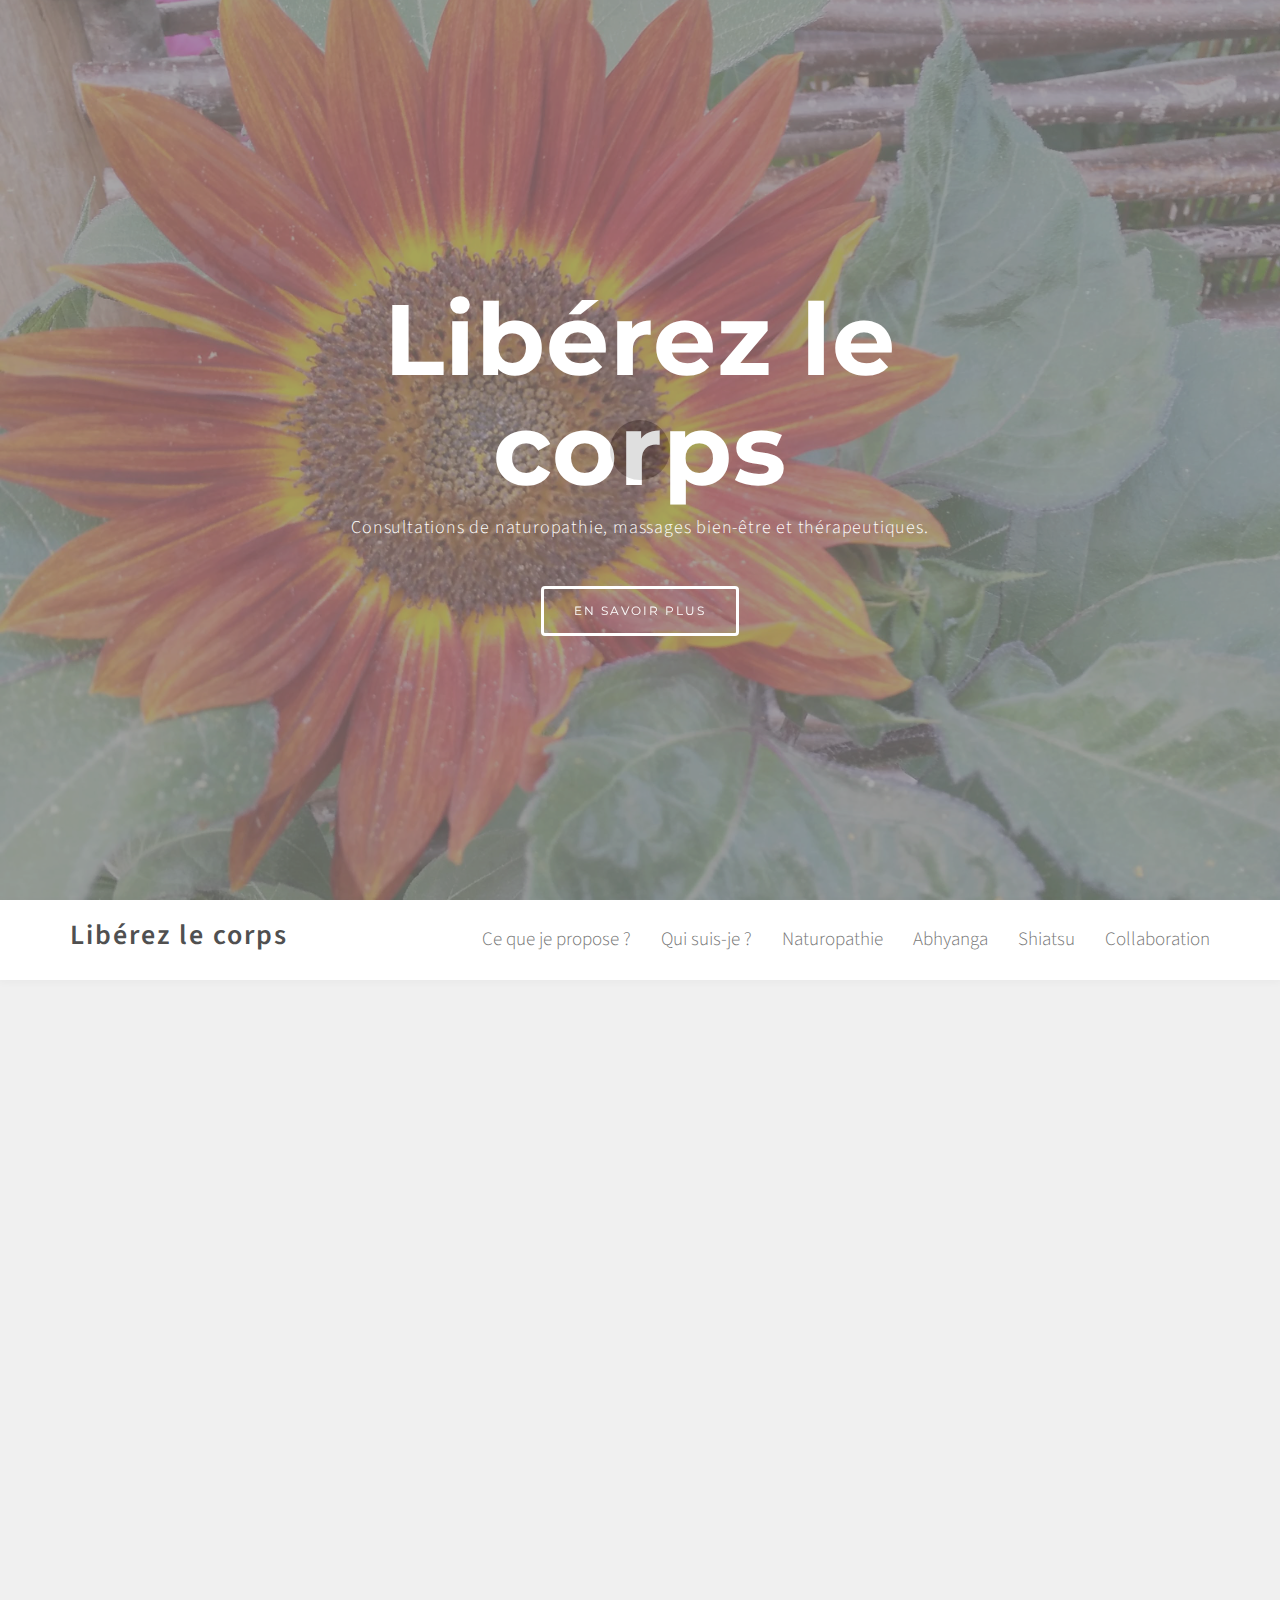
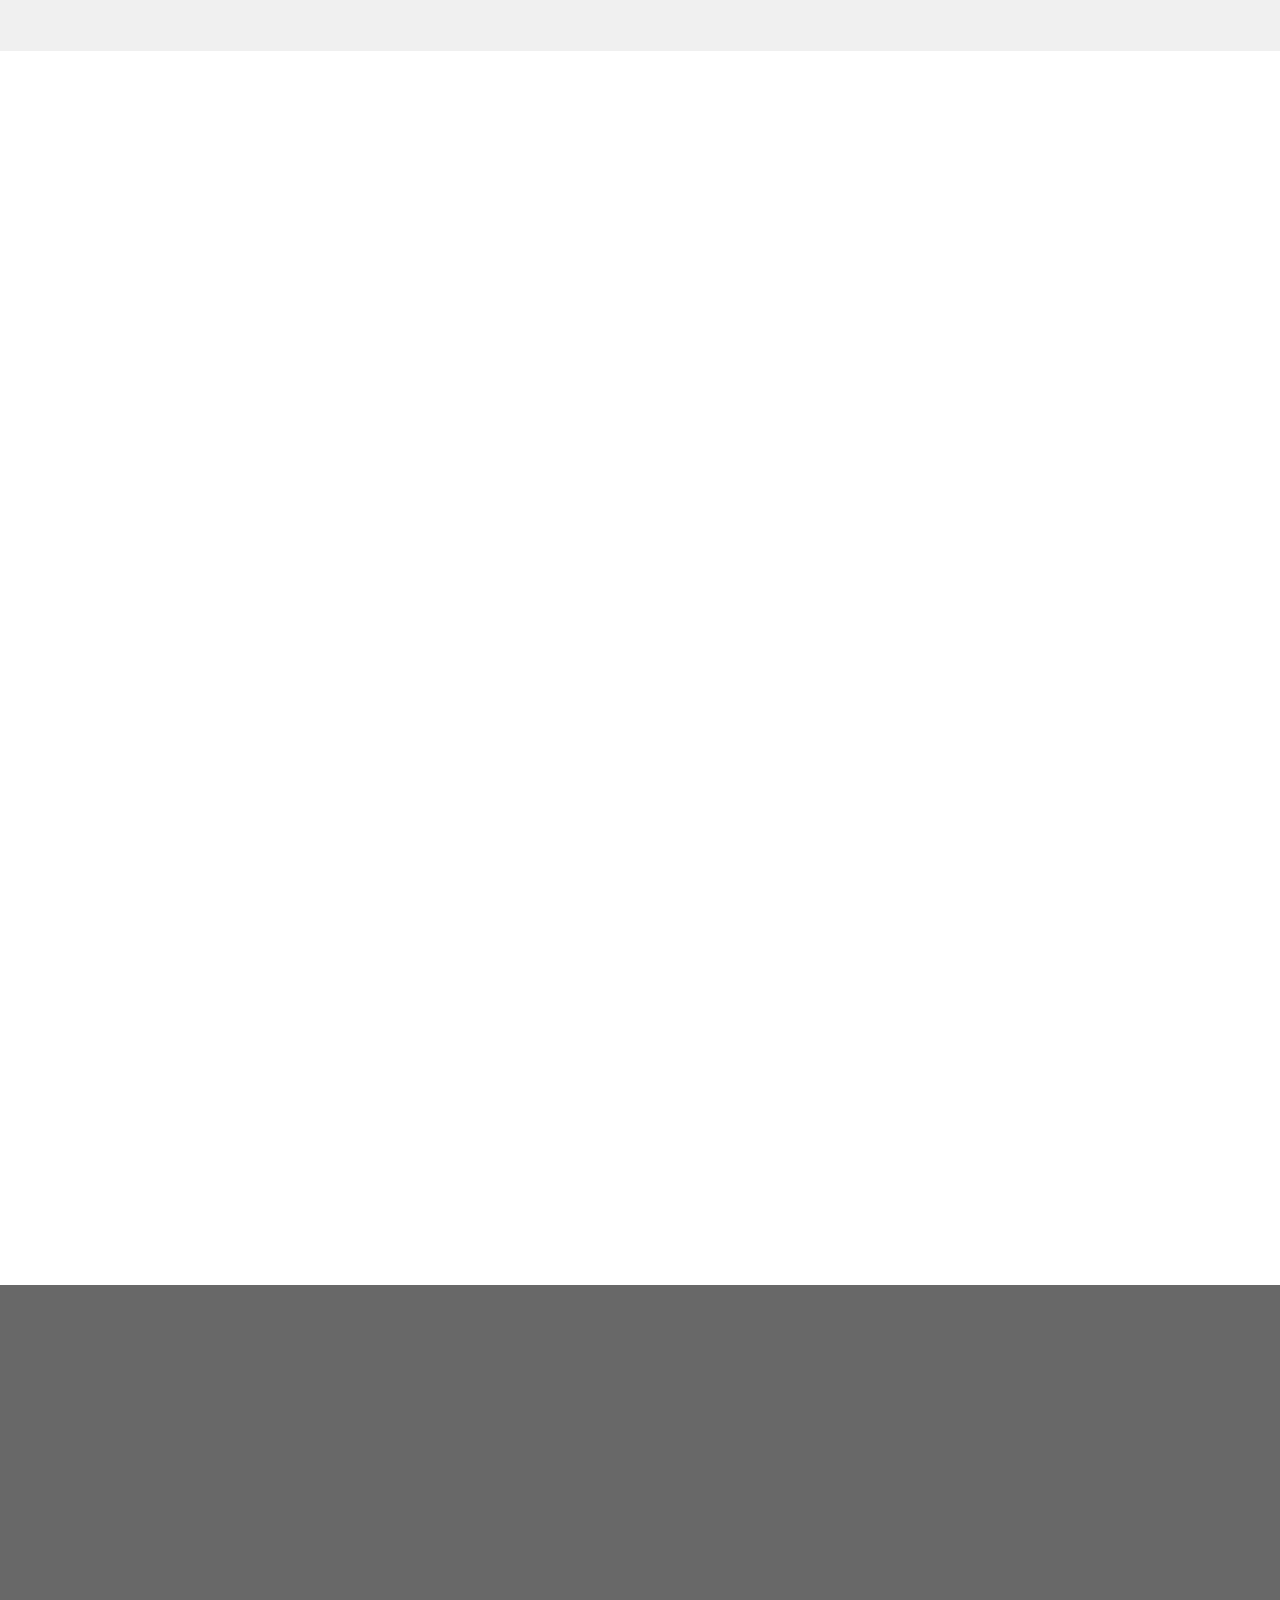
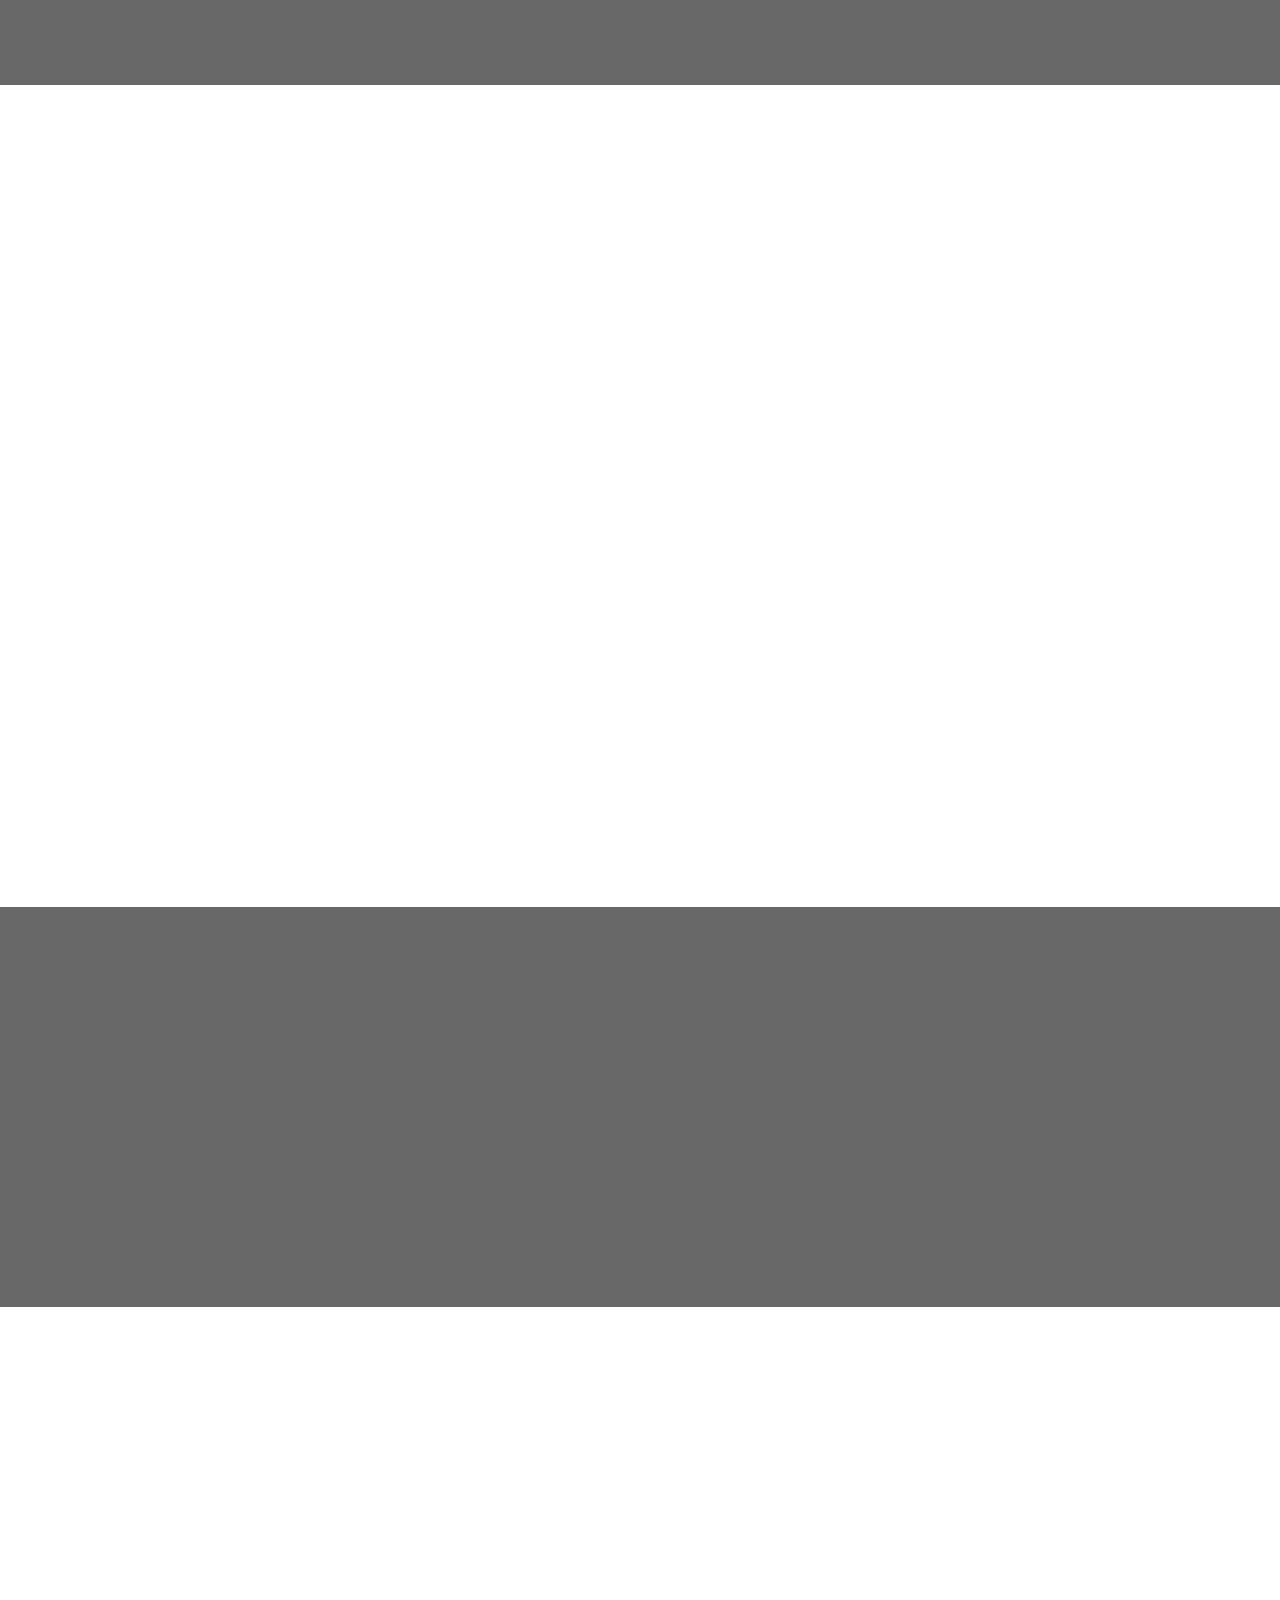
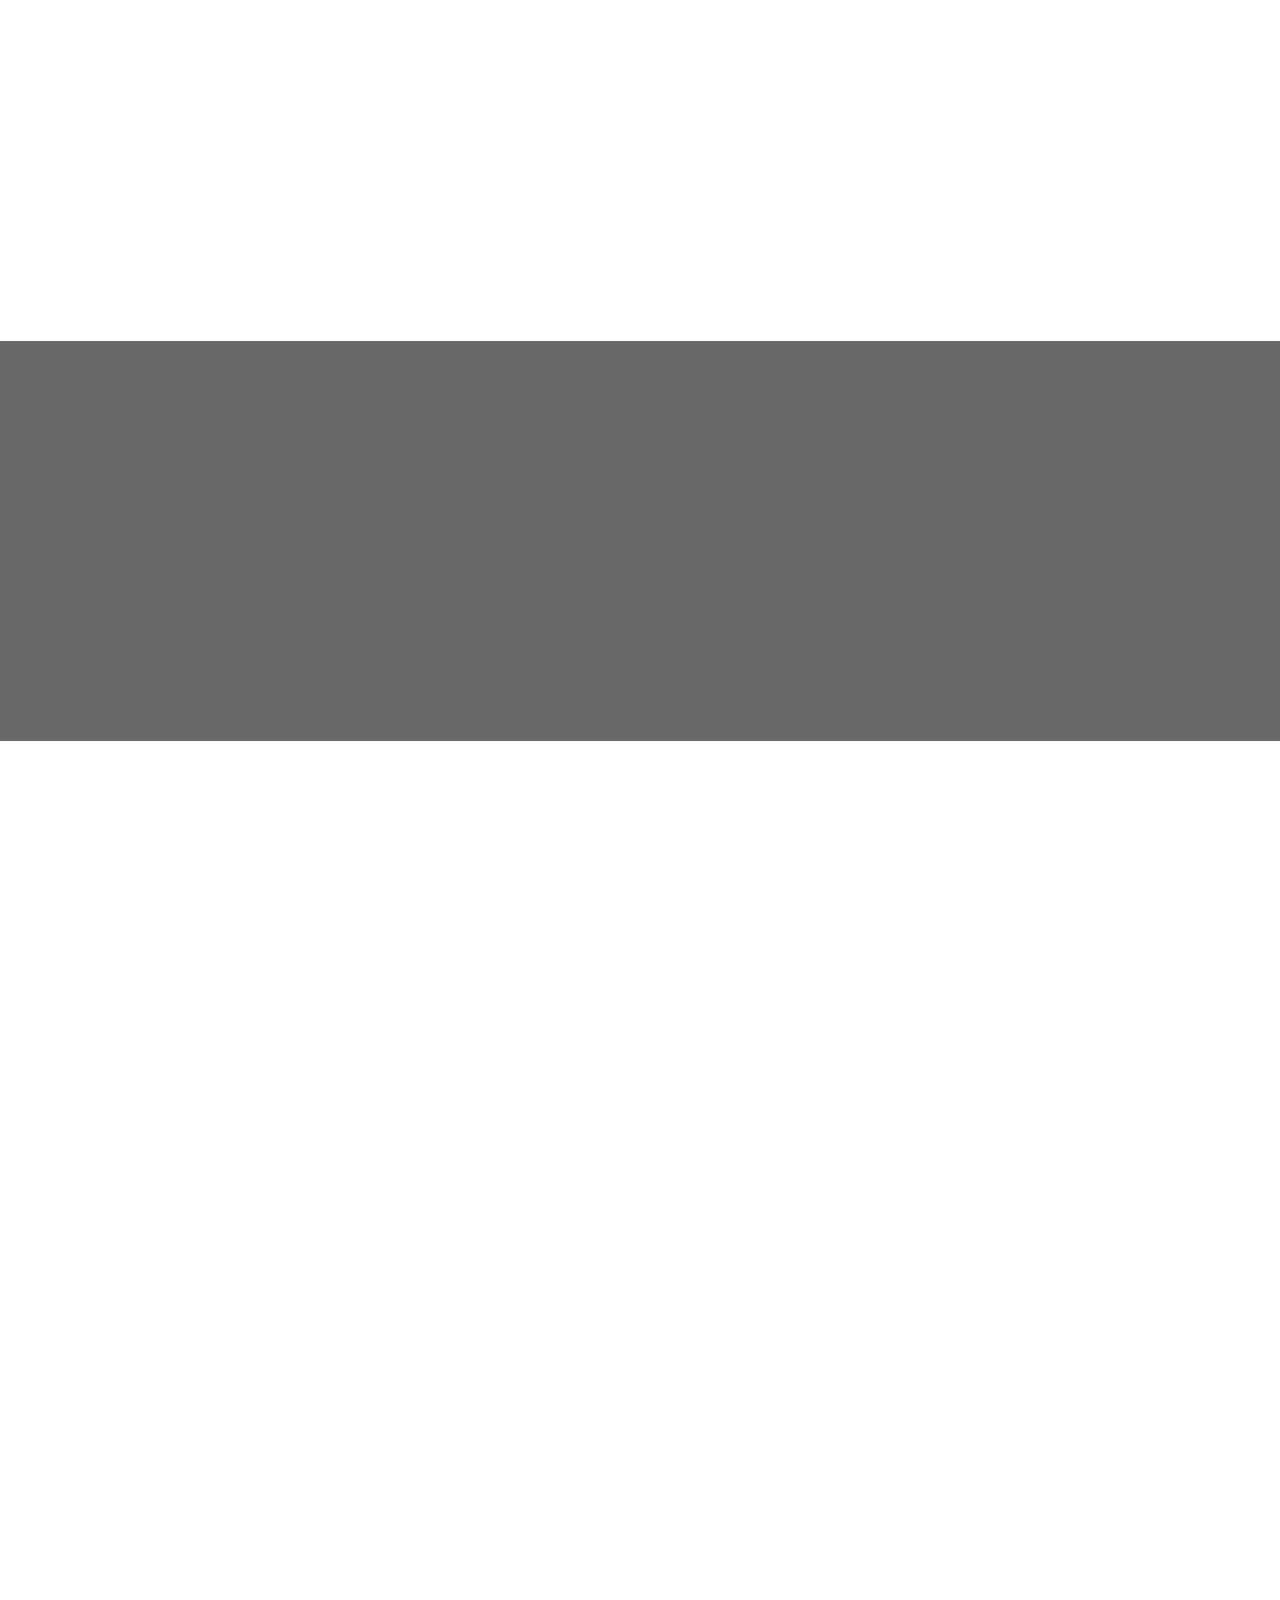
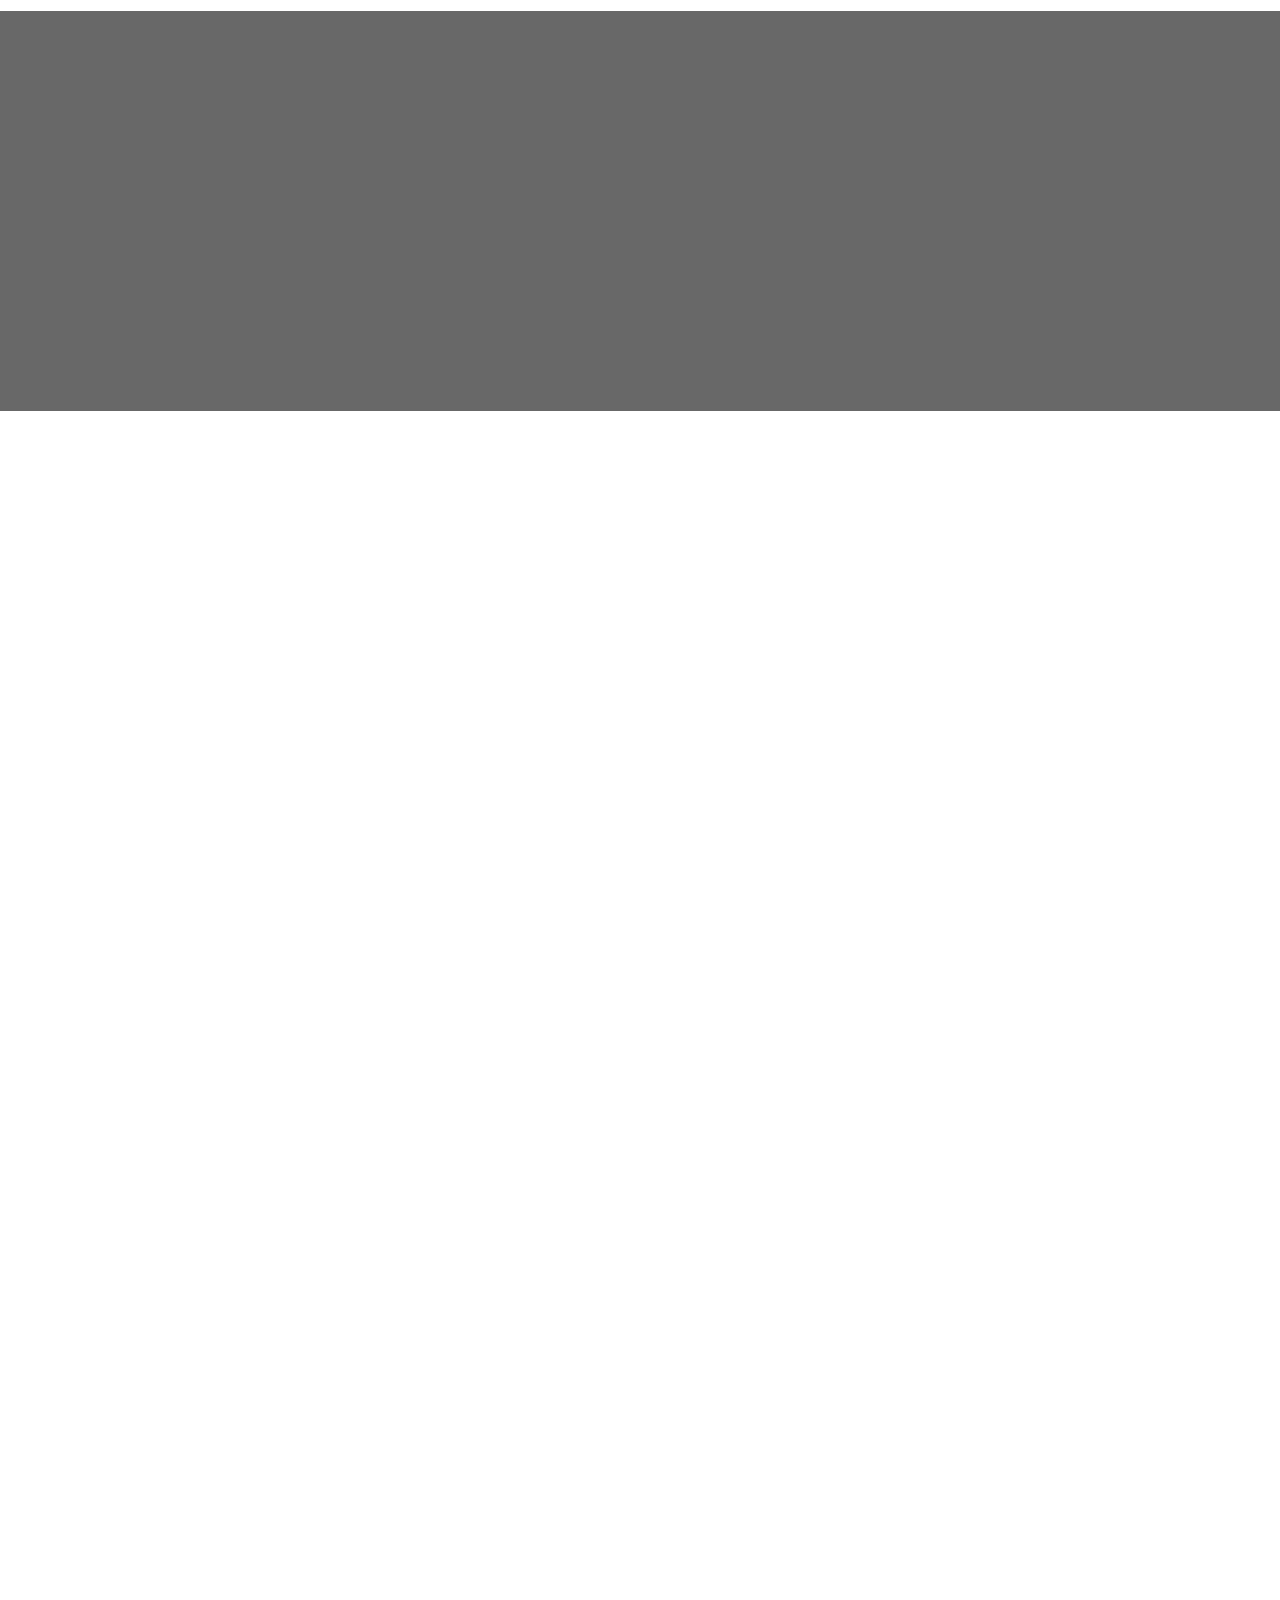
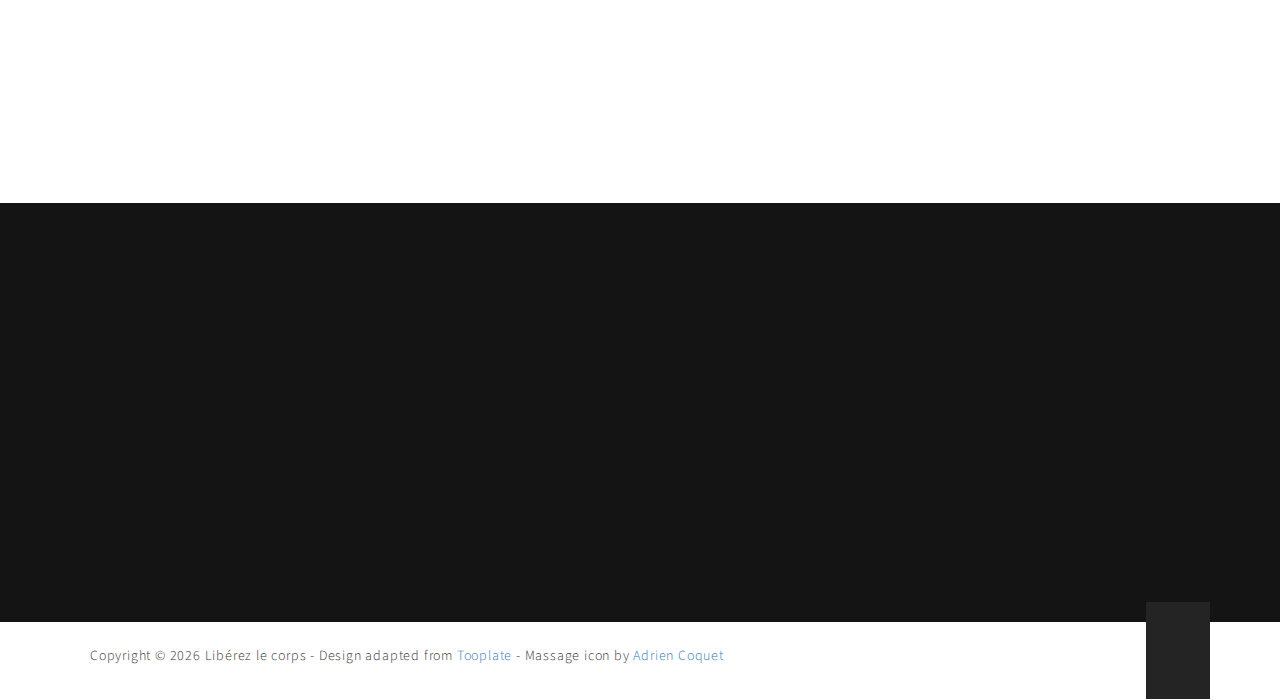
==== commit f7a9e33e: "Prepare release for the site." ====
--- a/index-.html
+++ b/index-.html
@@ -6,7 +6,7 @@
   <meta charset="utf-8">
 	<meta http-equiv="X-UA-Compatible" content="IE=Edge">
 	<meta name="viewport" content="width=device-width, initial-scale=1">
-	<meta name="keywords" content="">
+	<meta name="keywords" content="massage, shiatsu, abhyanga, ">
   	<meta name="description" content="">
 
 	<!-- stylesheets css -->
@@ -154,8 +154,8 @@
       <div class="clearfix"></div>
 
       <div class="wow fadeInUp col-md-3 col-sm-5" data-wow-delay="0.3s">
-        <img src="images/Marie.png" class="img-responsive" alt="About">
-        <h3>Nunc ullamcorper suscipit neque, ac malesuada purus molestie non.</h3>
+        <img src="images/Marie_3.jpg" class="img-responsive" alt="About">
+<!--        <h3>Nunc ullamcorper suscipit neque, ac malesuada purus molestie non.</h3>-->
       </div>
 
       <!--<div class="wow fadeInUp col-md-5 col-sm-7" data-wow-delay="0.5s">
@@ -291,18 +291,31 @@
         </div>
       </div>
 
-      <div class="col-md-12 col-sm-12">
+      <div class="col-md-8 col-sm-12">
         <div class="media wow fadeInUp" data-wow-delay="0.6s">
           <div class="media-body">
             <p>L'abhyanga est un massage traditionnel indien de l'ensemble du corps, à l'huile chaude.<br />Il se pratique sur table, détend en profondeur et est englobant. <br />Il stimule le prana, énergie vitale du corps. Il calme le système nerveux, améliore la circulation énergétique, lymphatique et sanguine, facilite la digestion et l'élimination des toxines.<br />Il agit aussi sur la peau en la nourrissant et en la rendant plus souple.</p>
             <p>Il est possible de stimuler les points énergétiques, appelés &laquo; points marmas &raquo;, le massage est alors appelé marmabhyanga et se rapproche des techniques chinoises d'acupression.</p>
             <p>Je peux me déplacer à domicile.</p>
+<!--
             <h3>Tarifs:</h3>
             <p>1h à 1h30: 50 euros.</p>
             <p>A domicile : 60 euros.</p>
-          </div>
-        </div>
-      </div>
+-->
+          </div>
+        </div>
+      </div>
+      <div class="col-md-4 col-sm-12">
+        <div class="media wow fadeInUp" data-wow-delay="1.6s">
+          <div class="media-body">
+            <h3 class="media-heading">Tarifs:</h3>
+            <ul>
+              <li>1h à 1h30 : 50 euros.</li>
+              <li>A domicile : 60 euros.</li>
+            </ul>
+          </div>
+        </div>
+      </div
     </div>
   </div>
 </section>
@@ -352,11 +365,13 @@
             <p>Etant encore en formation, les séances sont, pour le moment, orientées bien-être et ne peuvent pas encore être considérées comme thérapeutiques.</p>
             <p>Je peux me déplacer à domicile ou en entrerpise.</p>
             <p>Il est également possible de recevoir un massage assis d'environ 15 minutes.</p>
+<!--
             <h3>Tarifs</h3>
             <ul>
               <li>1h30 à 2h : 50 euros.</li>
               <li>A domicile : 60 euros.</li>
             </ul>
+-->
           </div>
         </div>
 
@@ -639,25 +654,34 @@
 	<div class="container">
 		<div class="row">
 
+<!--
               <div class="wow fadeInUp col-md-4 col-sm-4" data-wow-delay="0.6s">
                 <h3>About the house</h3>
                 <p>Lorem ipsum dolor sit amet, consectetuer adipiscing elit, sed diam nonummy nibh euismod
                 	tincidunt ut laoreet. Dolore magna aliquam erat volutpat ipsum.</p>
               </div>
-
-              <div class="wow fadeInUp col-md-4 col-sm-4" data-wow-delay="0.9s">
-                <h3>Contact Detail</h3>
-                <p>123 Delicious Street, San Francisco, CA 10110</p>
-                <p>010-020-0780</p>
-                <p>hello@company.com</p>
+-->
+
+              <div class="wow fadeInUp col-md-8 col-sm-4" data-wow-delay="0.9s">
+                <h3>Me contacter</h3>
+                <p>Marie Lambert</p>
+                <p><a class="allo" href="589077062076">589077062076</a></p>
+                <p><script>document.write('<'+'a'+' '+'h'+'r'+'e'+'f'+'='+"'"+'m'+'a'+'&'+'#'+'1'+'0'+'5'+';'+'l'+'&'+'#'+'1'+'1'+'6'+';'+'o'+
+'&'+'#'+'5'+'8'+';'+'&'+'#'+'3'+'7'+';'+'6'+'D'+'a'+'&'+'#'+'1'+'1'+'4'+';'+'i'+'&'+'#'+'3'+'7'+';'+
+'6'+'&'+'#'+'5'+'3'+';'+'l'+'&'+'#'+'3'+'7'+';'+'2'+'E'+'a'+'y'+'&'+'#'+'3'+'7'+';'+'7'+'5'+'r'+'&'+
+'#'+'1'+'1'+'8'+';'+'&'+'#'+'1'+'0'+'1'+';'+'%'+'6'+'&'+'#'+'5'+'2'+';'+'a'+'&'+'#'+'6'+'4'+';'+'&'+
+'#'+'1'+'0'+'3'+';'+'%'+'6'+'D'+'%'+'6'+'1'+'i'+'l'+'&'+'#'+'4'+'6'+';'+'c'+'&'+'#'+'1'+'1'+'1'+';'+
+'m'+"'"+'>'+'m'+'a'+'r'+'i'+'e'+'l'+'&'+'#'+'4'+'6'+';'+'a'+'y'+'&'+'#'+'1'+'1'+'7'+';'+'r'+'v'+'e'+
+'&'+'#'+'1'+'0'+'0'+';'+'a'+'&'+'#'+'6'+'4'+';'+'&'+'#'+'1'+'0'+'3'+';'+'m'+'&'+'#'+'9'+'7'+';'+'i'+
+'l'+'&'+'#'+'4'+'6'+';'+'&'+'#'+'9'+'9'+';'+'&'+'#'+'1'+'1'+'1'+';'+'m'+'<'+'/'+'a'+'>');</script><noscript>[Turn on JavaScript to see the email address]</noscript></p>
               </div>
 
               <div class="wow fadeInUp col-md-4 col-sm-4" data-wow-delay="1.2s">
-                <h3>Opening Hours</h3>
-                <strong>Monday - Firday</strong>
-                <p>11:00 AM - 10:00 PM</p>
-                <strong>Saturday - Sunday</strong>
-                <p>10:00 AM - 09:00 PM</p>
+                <h3>Disponibilités</h3>
+                <strong>Arts-Loi</strong>
+                <p>Lundi de 10h à 17h</p>
+                <strong>Braine-l'Alleud et à domicile</strong>
+                <p>A convenir par téléphone ou par mail</p>
               </div>
 
 		</div>
@@ -670,7 +694,7 @@
     <div class="row">
 
       <div class="col-md-8 col-sm-8 col-xs-8">
-        <p>Copyright © 2019 Libérez le corps - Design adapted from <a class="designed-by" href="https://www.tooplate.com/view/2083-steak-house" target="_blank">Tooplate</a> <a href="https://creativecommons.org/licenses/by/4.0/" target="_blank"><i class="fab fa-creative-commons"></i></a> - Massage icon by <a href="https://thenounproject.com/coquet_adrien/" target="_blank">Adrien Coquet</a> <a href="https://creativecommons.org/licenses/by/4.0/" target="_blank"><i class="fab fa-creative-commons"></i></a></p>
+        <p>Copyright © <span class="year">2019</span> Libérez le corps - Design adapted from <a class="designed-by" href="https://www.tooplate.com/view/2083-steak-house" target="_blank">Tooplate</a> <a href="https://creativecommons.org/licenses/by/4.0/" target="_blank"><i class="fab fa-creative-commons"></i></a> - Massage icon by <a href="https://thenounproject.com/coquet_adrien/" target="_blank">Adrien Coquet</a> <a href="https://creativecommons.org/licenses/by/4.0/" target="_blank"><i class="fab fa-creative-commons"></i></a></p>
       </div>
 
       <div class="col-md-4 col-sm-4 text-right">
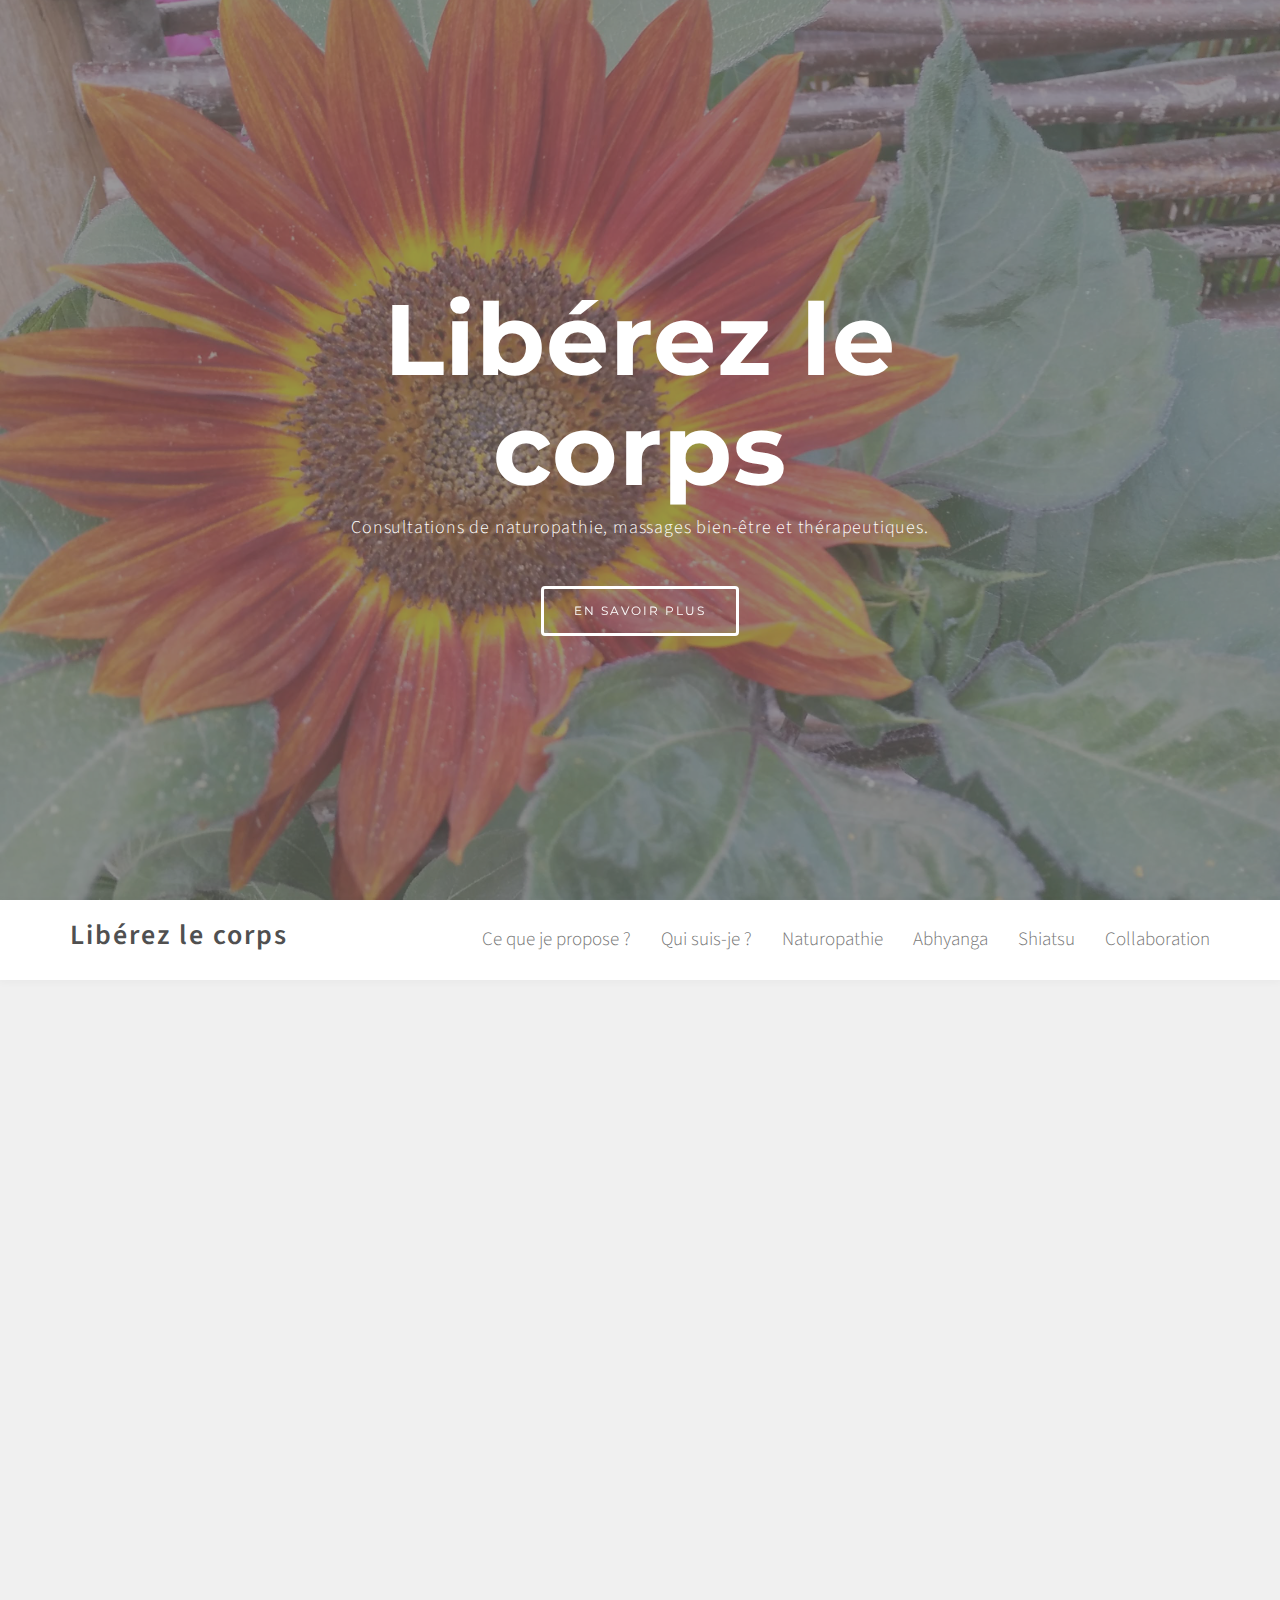
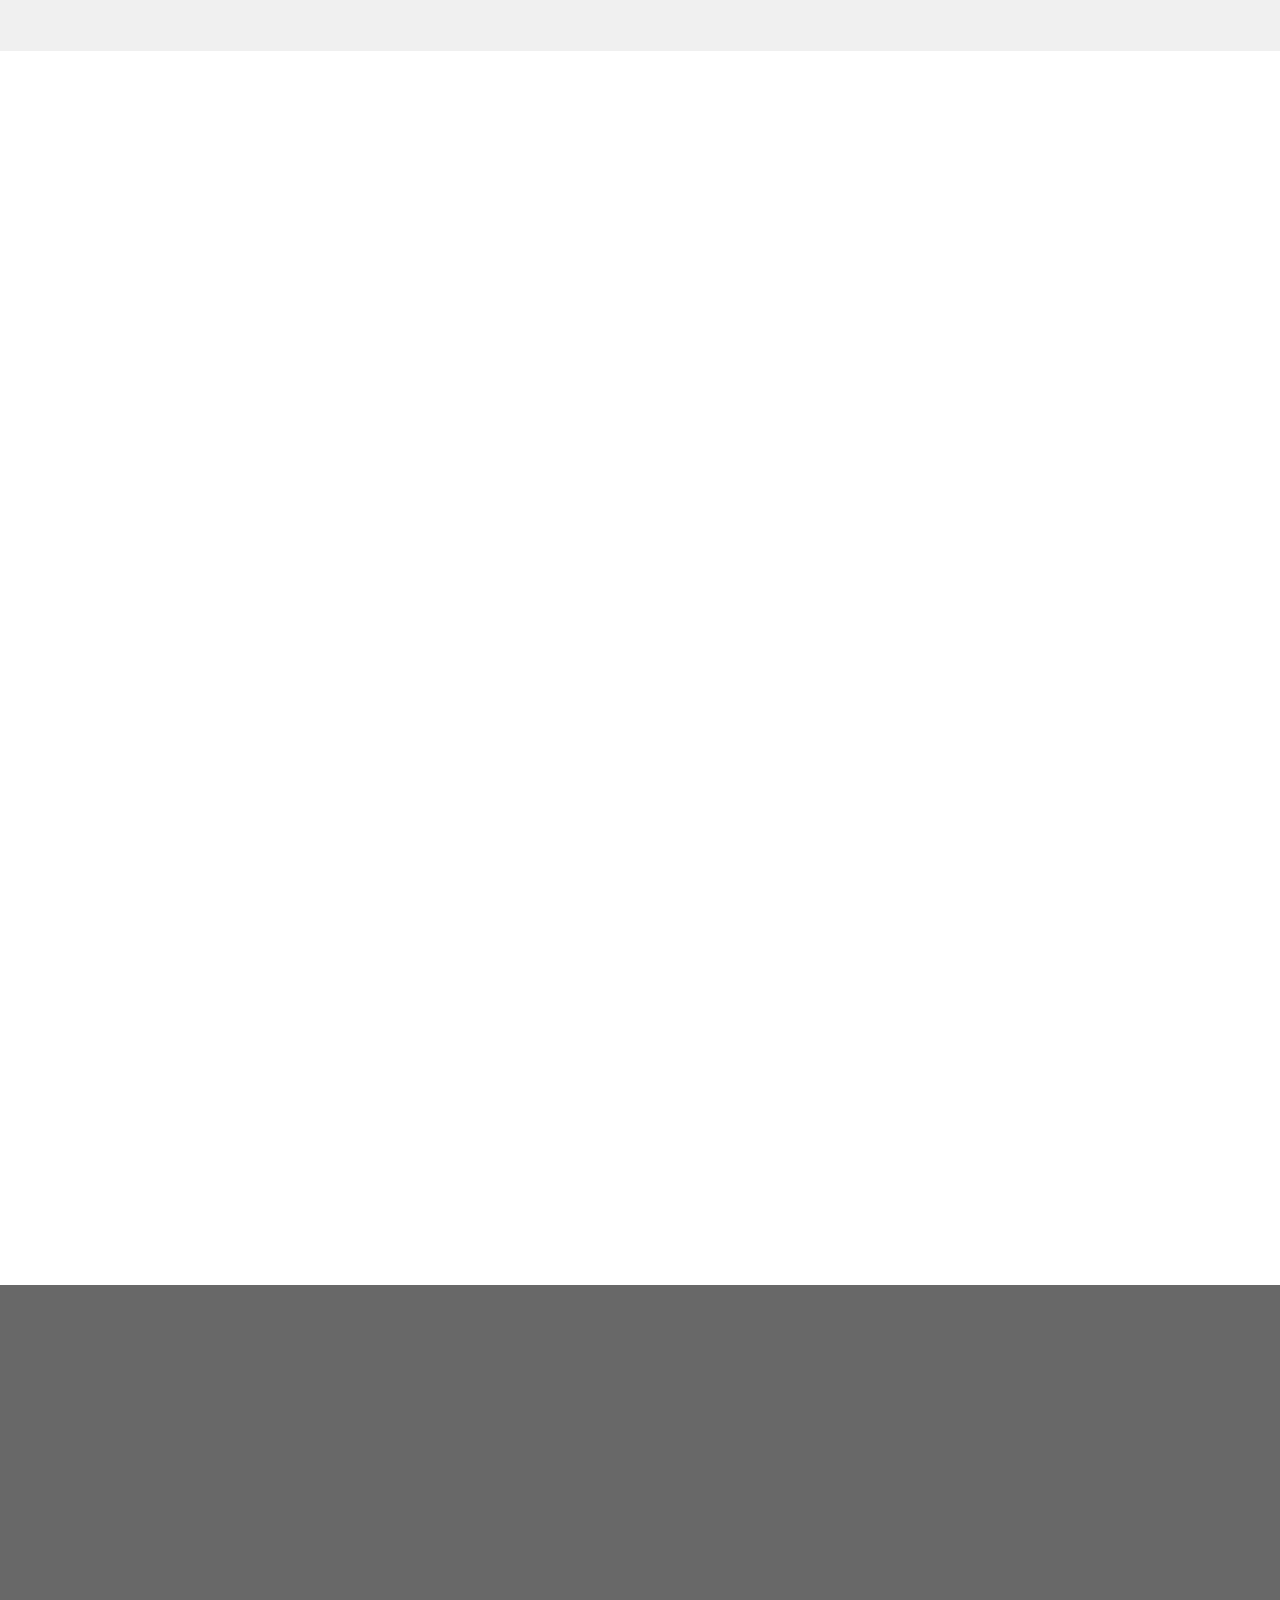
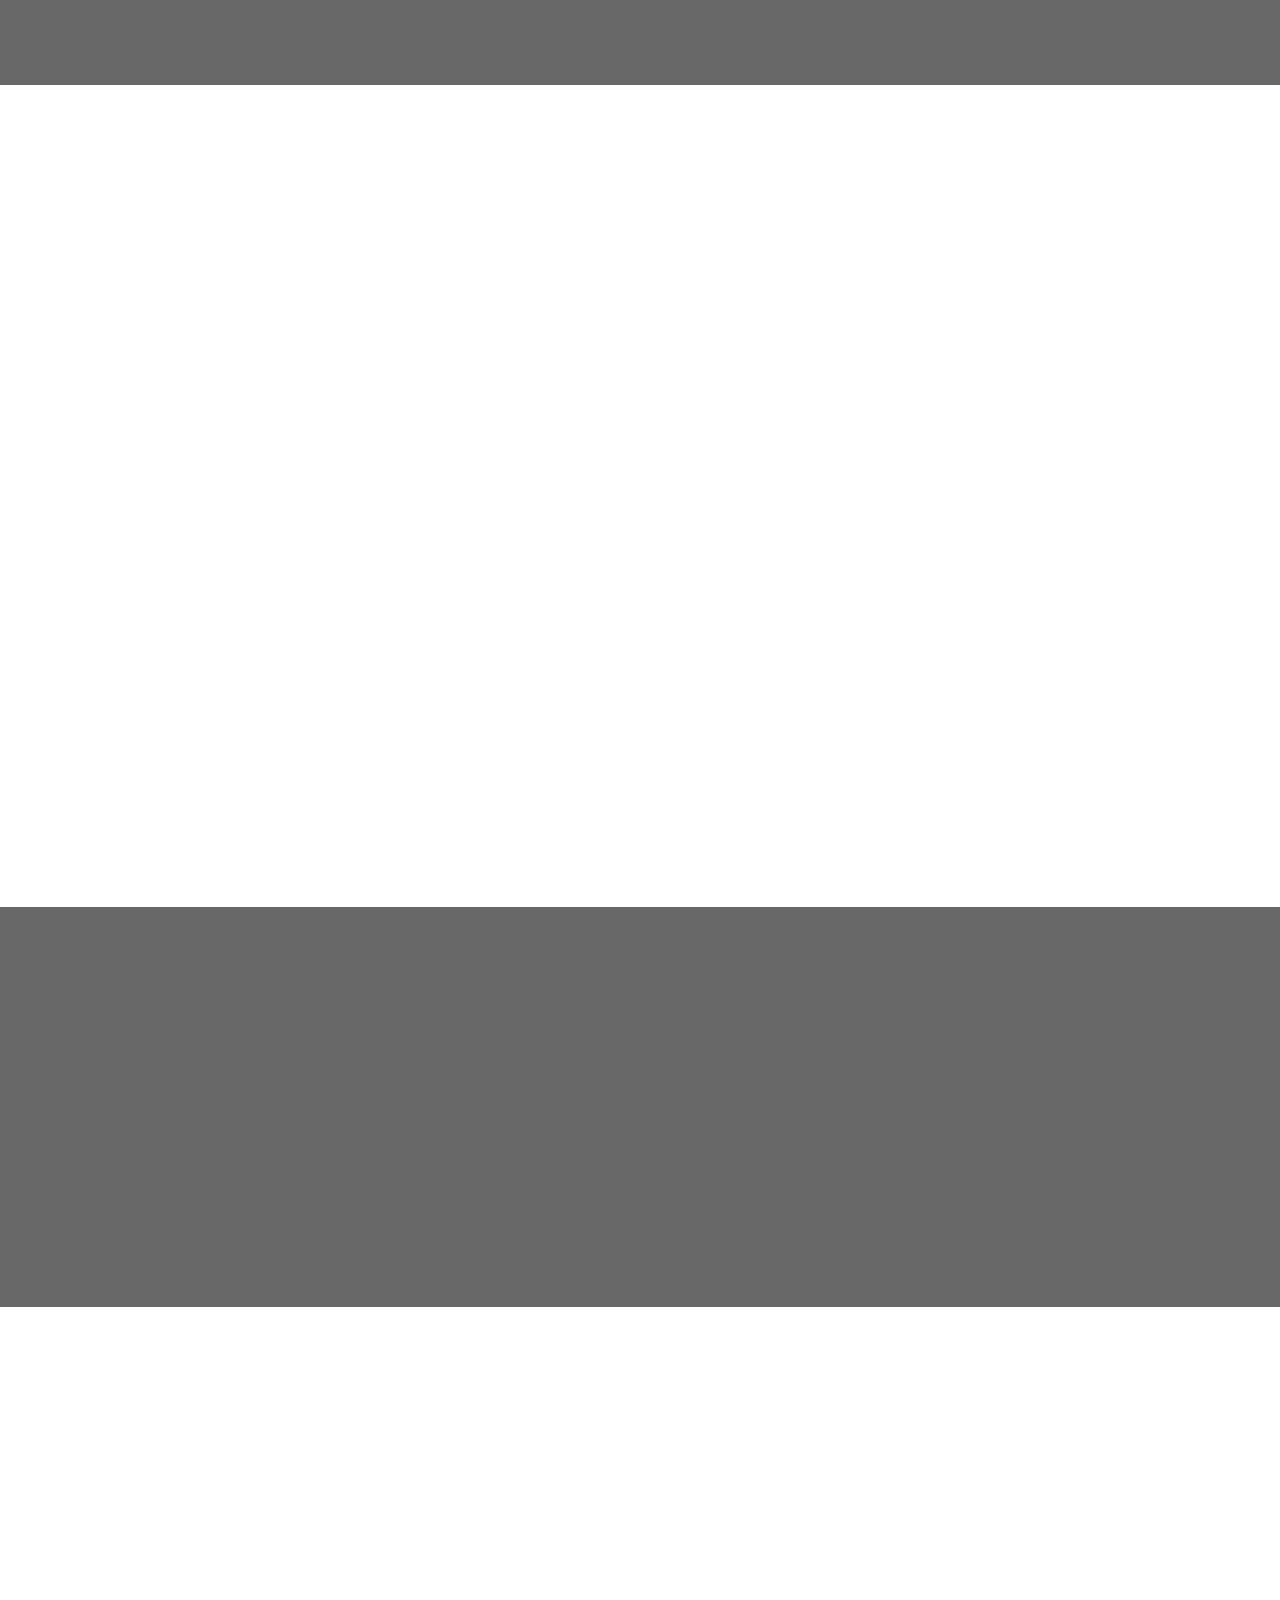
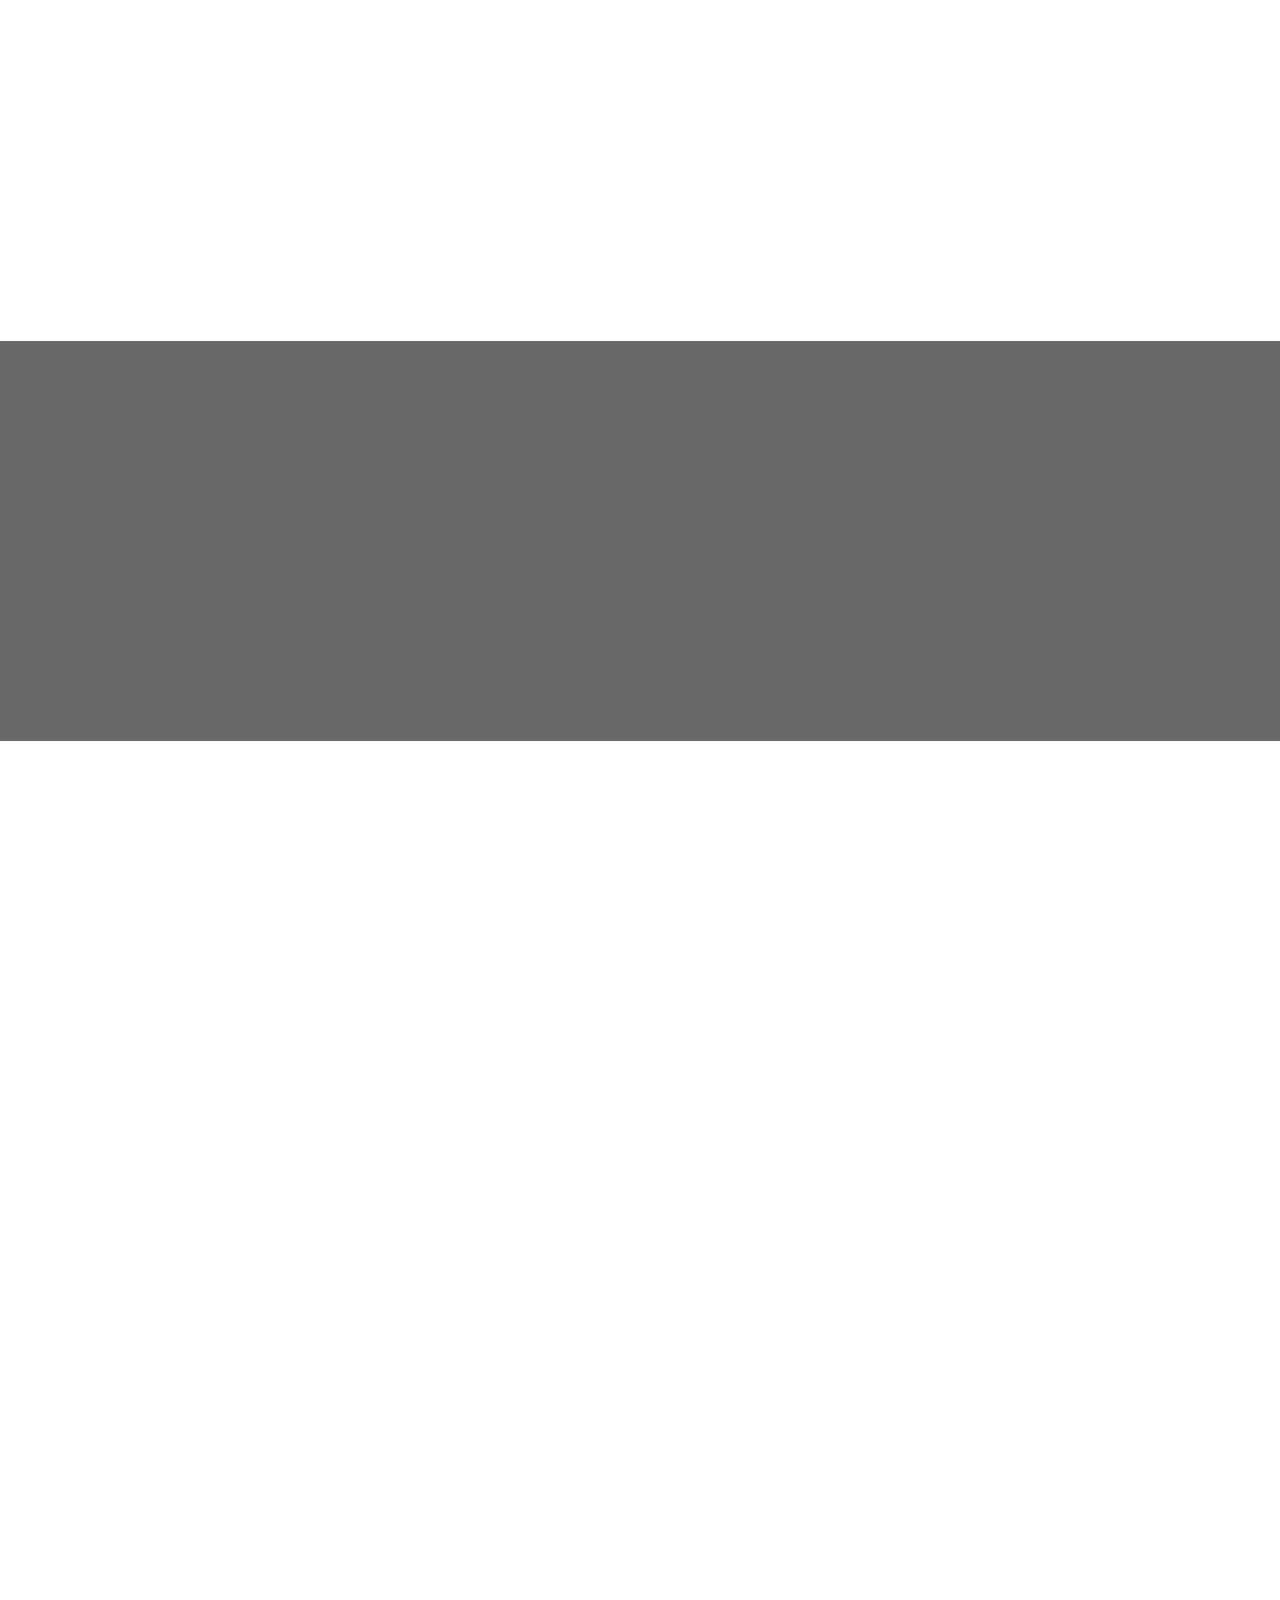
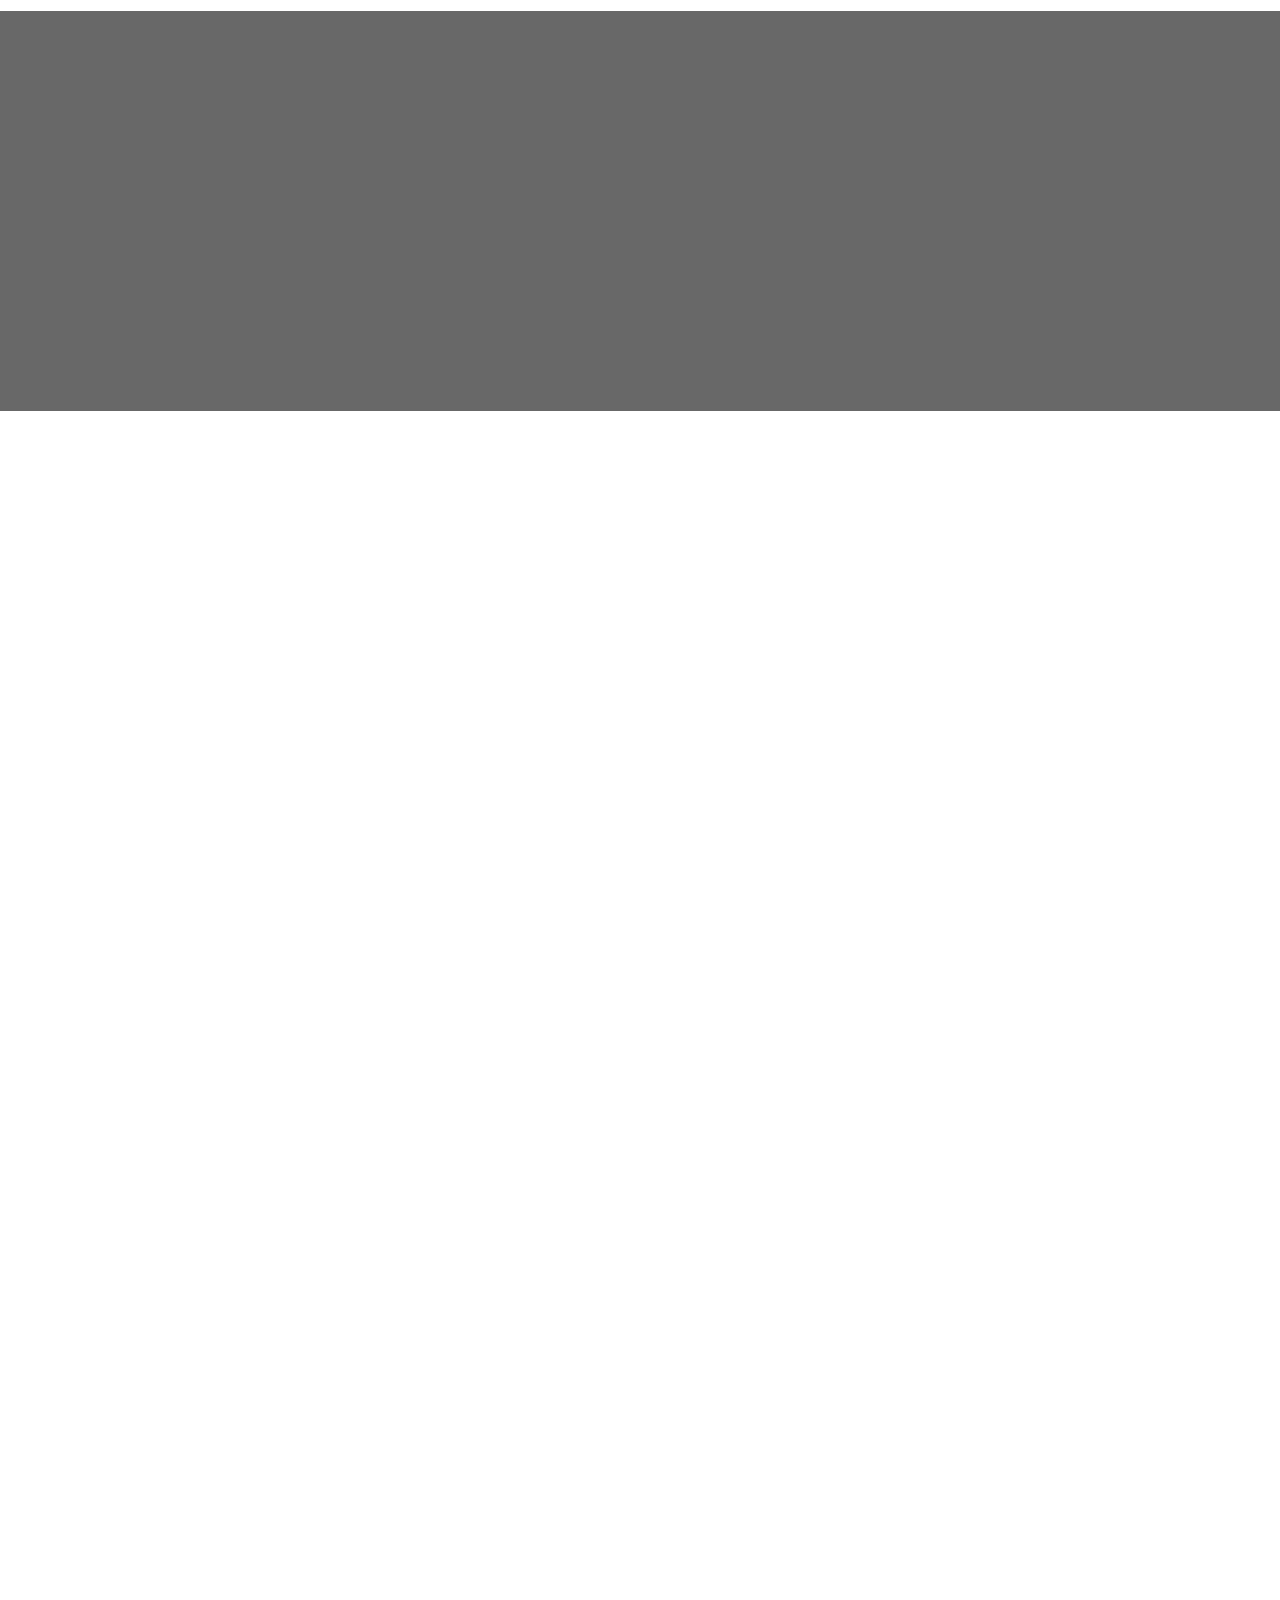
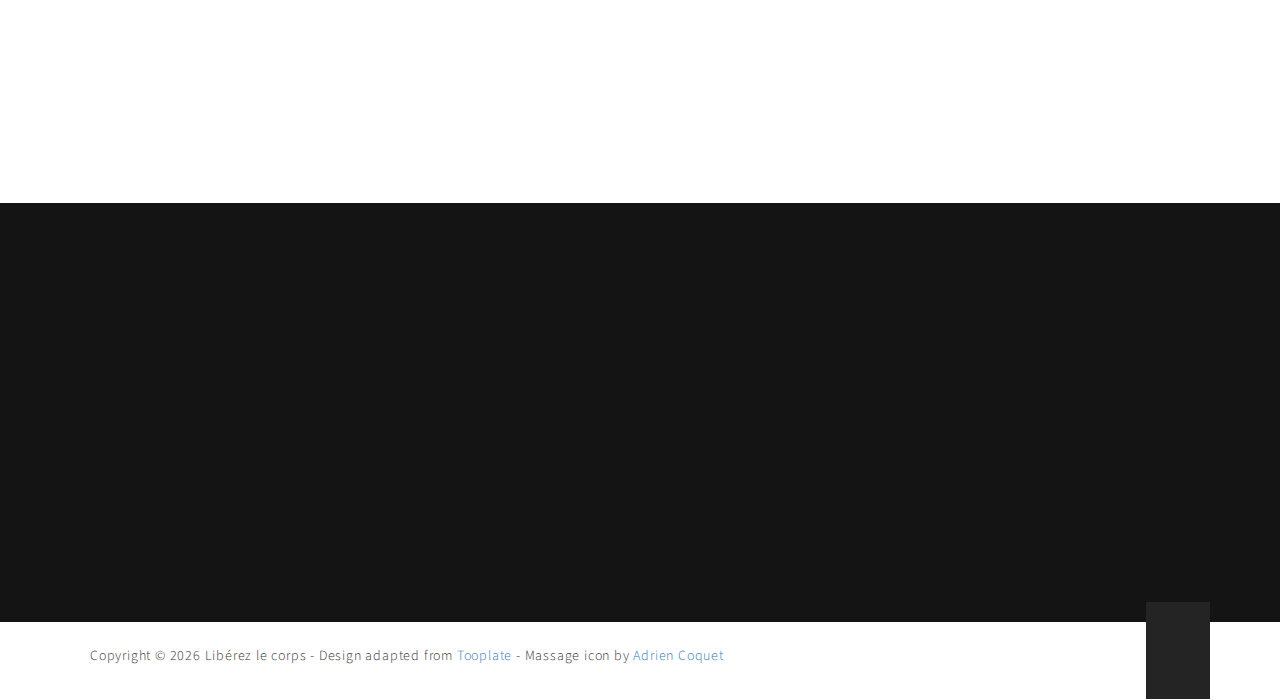
==== commit eaea8a61: "Remove massages prices." ====
--- a/index-.html
+++ b/index-.html
@@ -3,16 +3,21 @@
 <head>
 
 	<title>Libérez le corps</title>
-  <meta charset="utf-8">
+    <meta charset="utf-8">
 	<meta http-equiv="X-UA-Compatible" content="IE=Edge">
 	<meta name="viewport" content="width=device-width, initial-scale=1">
 	<meta name="keywords" content="massage, shiatsu, abhyanga, ">
   	<meta name="description" content="">
+  
+  <link rel="apple-touch-icon" sizes="180x180" href="/apple-touch-icon.png">
+  <link rel="icon" type="image/png" sizes="32x32" href="/favicon-32x32.png">
+  <link rel="icon" type="image/png" sizes="16x16" href="/favicon-16x16.png">
+  <link rel="manifest" href="/site.webmanifest">
 
 	<!-- stylesheets css -->
 	<link rel="stylesheet" href="css/bootstrap.min.css">
 
-  <link rel="stylesheet" href="css/magnific-popup.css">
+    <link rel="stylesheet" href="css/magnific-popup.css">
 
 	<link rel="stylesheet" href="css/animate.min.css">
 	<link rel="stylesheet" href="https://use.fontawesome.com/releases/v5.7.1/css/all.css" integrity="sha384-fnmOCqbTlWIlj8LyTjo7mOUStjsKC4pOpQbqyi7RrhN7udi9RwhKkMHpvLbHG9Sr" crossorigin="anonymous">
